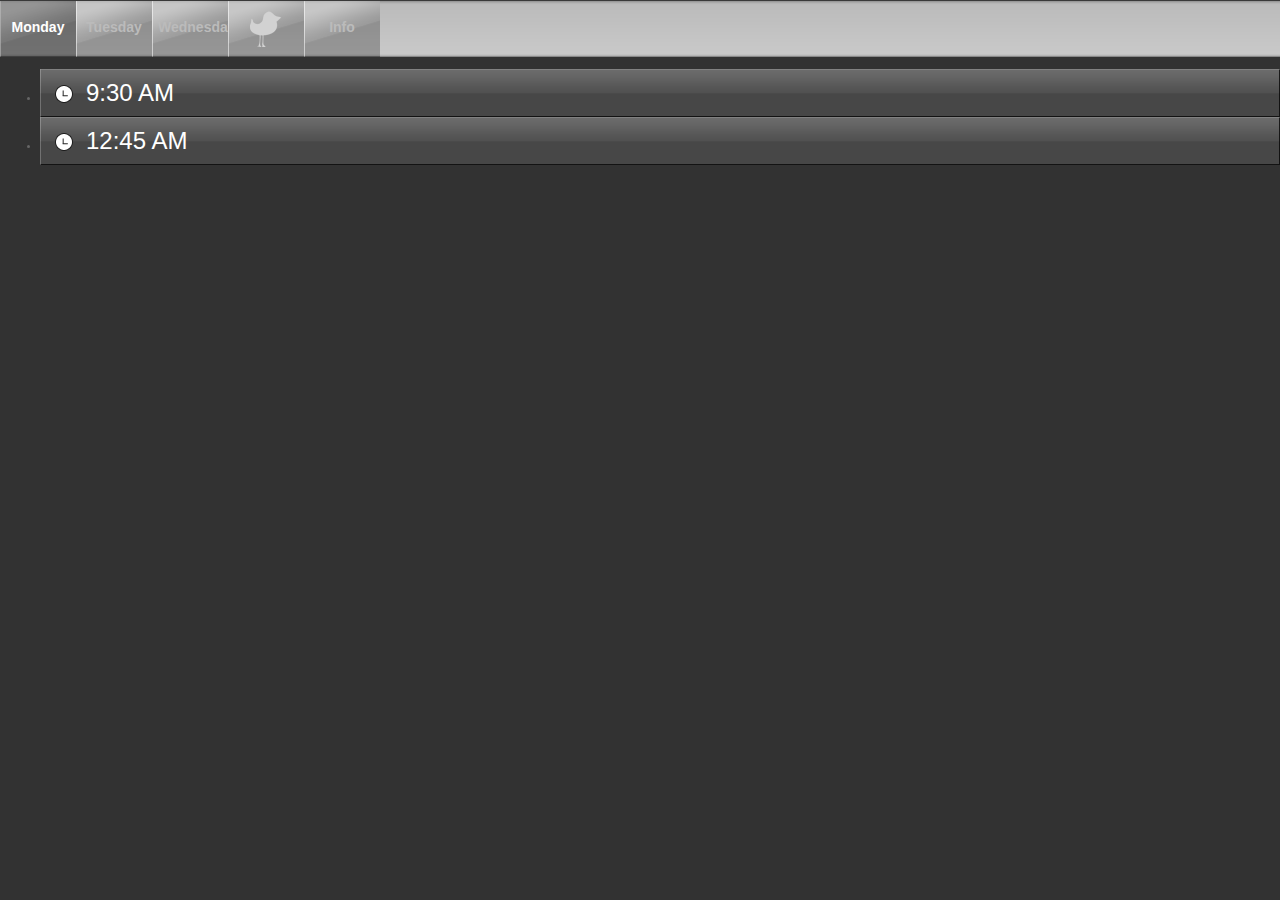
==== android/assets/index.html @ b4a246b0 "Import @Infil00p's OpenWeb app ported to YAPC" ====
<!DOCTYPE HTML PUBLIC "-//W3C//DTD HTML 4.01//EN"
  "http://www.w3.org/TR/html4/strict.dtd">
<html>
  <head>
    <meta name="viewport" content="width=320; user-scalable=no" />
    <meta http-equiv="Content-type" content="text/html; charset=utf-8">
    <title>YAPC::NA 10 Schedule</title>
	  <link rel="stylesheet" href="master.css" type="text/css" media="screen" title="no title" charset="utf-8">
	  <script type="text/javascript" charset="utf-8" src="phonegap.js"></script>
	  <script type="text/javascript" charset="utf-8" src="xui.js"></script>
	  <script type="text/javascript" charset="utf-8" src="app.js"></script>
  </head>
  <body>
  	<div id="tabbar">
  		<div class="montab tab selected">Monday</div>
  		<div class="tuestab tab">Tuesday</div>
  		<div class="wedstab tab">Wednesday</div>
  		<div class="twittertab tab"></div>
  		<div class="infotab tab">Info</div>
  	</div>
  	<div id="monday">  	
            <ul>
                <li>
                    <div id="date_thurs9am" class="datetime">9:30 AM</div>
                    <div id="talks_thurs9am" class="talks">
                        <ul>
                            <li class="item item1">
                                <div class="title title1">KEYNOTE - On the Pirate Party</div>
                                <div class="description">
                                    <div class="speaker">Speaker: Richard Falkvinge</div>
                                </div>  						
                            </li>
                        </ul>  				
                    </div>
                <li>
                    <div id="date_thurs1245" class="datetime">12:45 AM</div>
                    <div id="talks_thurs1245" class="talks">
                        <ul>
                            <li class="item item1">
                                <div class="title title1">Sinatra</div>
                                <div class="description">
                                <div class="speaker">Speaker: Blake Mizerany</div>
                                </div>  						
                            </li>
                            <li class="item item2">
                                <div class="title title2">Tor: Anonymous Communications for the Dept. of Defense and You</div>
                                <div class="description">
                                <div class="speaker">Speaker: Jacob Appelbaum</div>  						
                                </div>  						
                            </li>
                            <li class="item item3">
                                <div class="title title3">Open Source Business</div>
                                <div class="description">
                                <div class="speaker">Speaker: Liza Kindred</div>  					
                                </div>  						
                            </li>
                        </ul>  				
                    </div>
                </li>
            </ul>
  	</div>
  	<div id="tuesday">  	
  	</div>
  	<div id="wednesday">  	
  	</div>
  	<div id="twitter" style="display:none;">  	
            <div id="feedbar">
                <div class="content">Twitter search result for #yapc</div>
            </div>
            <div id="twitterfeed">
            </div>
	</div>
  	<div id="info" style="display:none;">
            <div id="feedbar">
                <div class="content">YAPC::NA 10 Schedule</div>
                <div class="content">Created by 
                    <a href="http://twitter.com/lukec">@lukec</a>
                </div>
                <div class="content">Special thanks to 
                    <a href="http://twitter.com/Infil00p">@infil00p</a>
                </div>
            </div>
            <div class="nitobi content">
                <p>Build using <a href="http://phonegap.com">PhoneGap</a> by Nitobi</p>
                <a href="http://www.nitobi.com">
                    <p>Built using Phonegap by Nitobi.</p>
                </a>
            </div> 	
	</div>
  </body>
</html>
---- android/assets/master.css ----
body {
	background: url(images/background.png);
	color:#666;
	font-family:Helvetica;
	font-size:72%;
	line-height:1.5em;
	margin:0;
	border-top:1px solid #393939;
}

a {
	color: #fff;
}

h3 {
	color: #999;
}

/*-------------------------------------------------------

Tabs

-------------------------------------------------------*/

#tabbar {
	height: 56px;
	background: url(images/tab_background.png) repeat-x;
}

#friday {
	display: none;
}

.tab {
	background: url(images/tab_disabled.png) no-repeat;
	float: left;
	width: 64px;
	height: 38px;
	padding: 18px 6px 0 6px;
	text-align: center;
	color: #bbb;
	font-weight: bold;
	font-size: 14px;
}

.tab.selected {
	background: url(images/tab.png) no-repeat;
	color: #fff;
}

.tab.twittertab {
	background: 
		url(images/tweet_icon_gray.png) no-repeat center center,
		url(images/tab_disabled.png) no-repeat;
}

.tab.twittertab.selected {
	background: 
		url(images/tweet_icon.png) no-repeat center center,
		url(images/tab.png) no-repeat;
}

/*-------------------------------------------------------

Feedbar / Header

-------------------------------------------------------*/

#feedbar {
	background: 
		url(images/header_left.png) no-repeat top left,
		url(images/header_right.png) no-repeat top right,
		url(images/header_tile.png) repeat-x;
	height: 37px;
	padding-top: 12px;
}
#feedbar .content{
	padding: 4px 12px 0 12px;
	color: #fff;
	text-align: center;
	font-size: 18px;
}
#info .nitobi.content {
	padding: 48px;
	text-align: center;
	color: #fff;
}

/*-------------------------------------------------------

List

-------------------------------------------------------*/
.datetime {
	font-size: 24px;
	line-height: 48px;  	    	
	color: #fff;
	height: 48px;
	padding-left: 46px;
	background:
		url(images/bar_left.png) no-repeat top left,
		url(images/bar_right.png) no-repeat top right,
		url(images/bar_tile.png) repeat-x;
}

.item {
	height: 34px;
	background: url(images/pattern_red.png) repeat-x top left;
	padding: 11px 8px;
}
.item2 {
	background-image: url(images/pattern_green.png);
}
.item3 {
	background-image: url(images/pattern_blue.png);
}

.title {
	font-size: 14px;
	font-weight: bold;
	height: 16px; 
	overflow:hidden;
	color: #fff;
}

.talks {
	display: none;
	height: 0%;
}


#thursday ul, #friday ul {
	margin: 0px;
	padding: 0px;
}

#thursday ul li, #friday ul li {
	list-style-type: none;
	list-style-position: inside;
	margin-left: 0px;
}

.description {
	color: #fff;
	font-size: 12px;
}

.tweet {
	color: #333;
	background: #aaa;
	border: #ccc solid 1px;
	border-bottom-color: #666;
	border-left-color: #bbb;
	border-right-color: #999;
	padding: 4px 8px;
}
.tweet .author {
	font-weight: bold;
}
.tweet a{
	color: #333;
	text-decoration: underline;
}
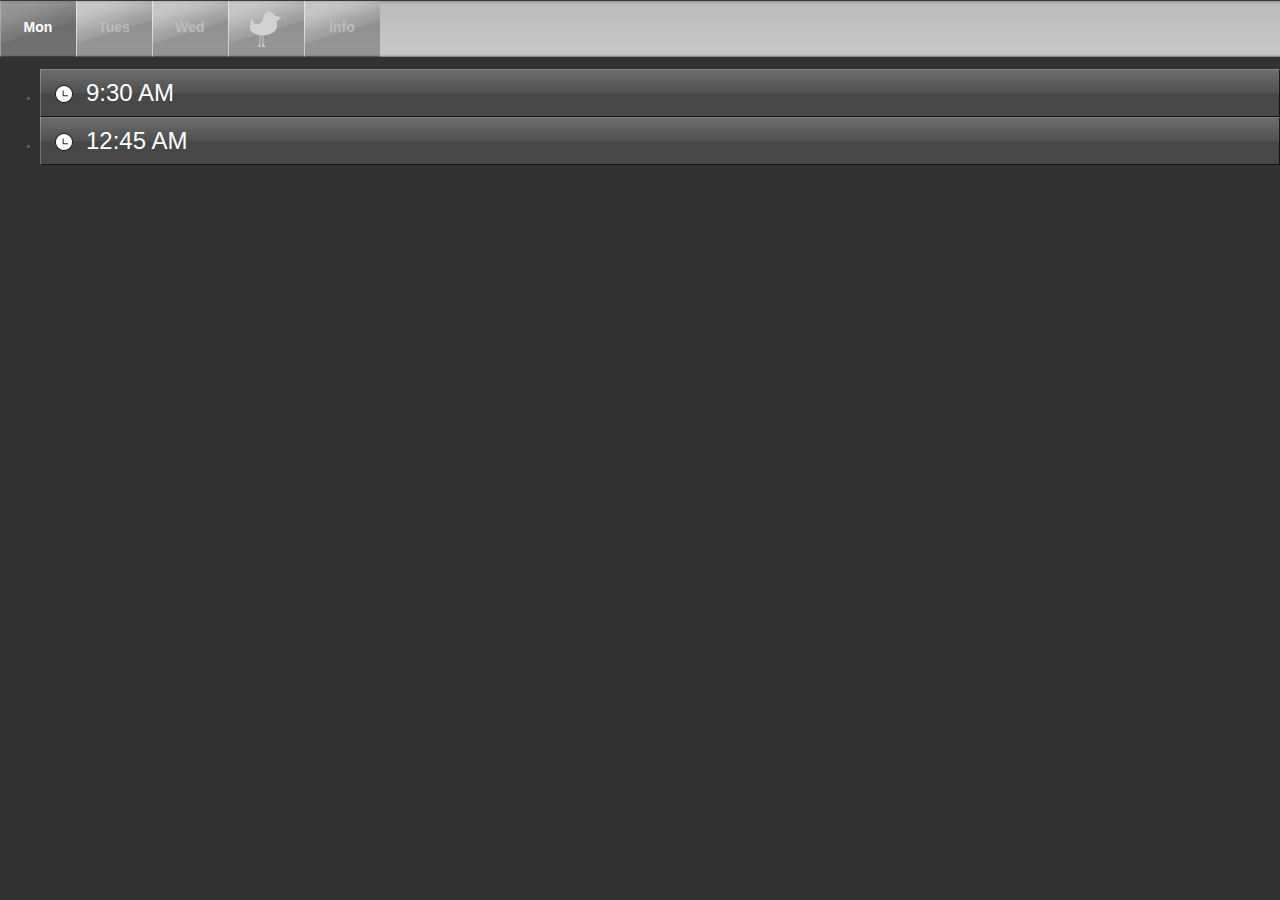
==== commit d0c0305a: "smaller names" ====
--- a/android/assets/index.html
+++ b/android/assets/index.html
@@ -12,9 +12,9 @@
   </head>
   <body>
   	<div id="tabbar">
-  		<div class="montab tab selected">Monday</div>
-  		<div class="tuestab tab">Tuesday</div>
-  		<div class="wedstab tab">Wednesday</div>
+  		<div class="montab tab selected">Mon</div>
+  		<div class="tuestab tab">Tues</div>
+  		<div class="wedstab tab">Wed</div>
   		<div class="twittertab tab"></div>
   		<div class="infotab tab">Info</div>
   	</div>
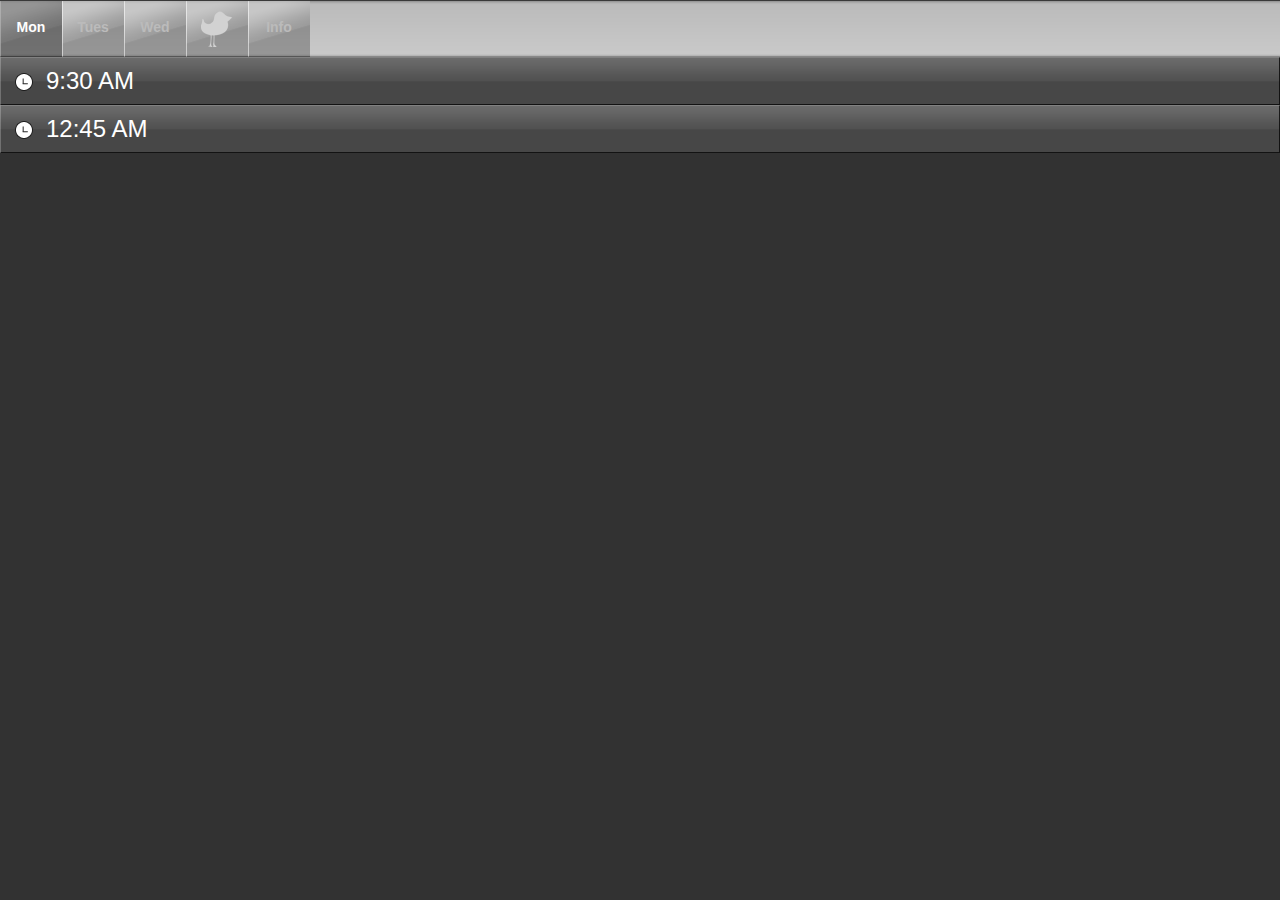
==== commit 5a1329a2: "add links and a better Info pages" ====
--- a/android/assets/index.html
+++ b/android/assets/index.html
@@ -65,26 +65,57 @@
   	</div>
   	<div id="twitter" style="display:none;">  	
             <div id="feedbar">
-                <div class="content">Twitter search result for #yapc</div>
+                <div class="title">Twitter search result for 'yapc'</div>
             </div>
             <div id="twitterfeed">
             </div>
 	</div>
   	<div id="info" style="display:none;">
             <div id="feedbar">
-                <div class="content">YAPC::NA 10 Schedule</div>
-                <div class="content">Created by 
-                    <a href="http://twitter.com/lukec">@lukec</a>
+                <div class="title">YAPC::NA 10 Schedule</div>
+            </div>
+            <div class="content">
+                <div class="conference_links">
+                    <table class="center">
+                        <tr>
+                            <td>
+                                <a href="http://yapc10.org/yn2009/wiki">YAPC10 Wiki</a><br />
+                            </td>
+                            <td>
+                                <a href="http://twitter.com/yapc10">@yapc10</a><br />
+                            </td>
+                        </tr>
+                        <tr>
+                            <td>
+                                <a href="http://tinyurl.com/nu3fbw">Campus Map</a><br />
+                            </td>
+                            <td>
+                                <a href="http://yapc10.org/yn2009/wiki?node=GettingAround">Getting Around</a><br />
+                            </td>
+                        </tr>
+                        <tr>
+                            <td>
+                                <a href="http://yapc10.org/yn2009/wiki?node=PlacesToEatAndDrink">Eat and Drink</a><br />
+                            </td>
+                            <td>
+                                <a href="http://yapc10.org/yn2009/wiki?node=SuggestedBOFs">BOFs</a><br />
+                            </td>
+                        </tr>
+                        <tr>
+                            <td>
+                                <a href="http://yapc10.org/yn2009/wiki?node=Events"></a>Events<br />
+                            </td>
+                            <td>
+                                <a href="http://yapc10.org/yn2009/wiki?node=Hackathon">Hackathons</a><br />
+                            </td>
+                        </tr>
+                    </table>
                 </div>
-                <div class="content">Special thanks to 
-                    <a href="http://twitter.com/Infil00p">@infil00p</a>
-                </div>
-            </div>
-            <div class="nitobi content">
-                <p>Build using <a href="http://phonegap.com">PhoneGap</a> by Nitobi</p>
-                <a href="http://www.nitobi.com">
-                    <p>Built using Phonegap by Nitobi.</p>
-                </a>
+                <p>
+                    Created by: <a href="http://twitter.com/lukec">@lukec</a><br />
+                    Special thanks to <a href="http://twitter.com/Infil00p">@infil00p</a> for the Open Web application!
+                    <p>Build using <a href="http://phonegap.com">PhoneGap</a> by Nitobi</p>
+                </p>
             </div> 	
 	</div>
   </body>
--- a/android/assets/master.css
+++ b/android/assets/master.css
@@ -1,19 +1,19 @@
 body {
-	background: url(images/background.png);
-	color:#666;
-	font-family:Helvetica;
-	font-size:72%;
-	line-height:1.5em;
-	margin:0;
-	border-top:1px solid #393939;
+    background: url(images/background.png);
+    color:#666;
+    font-family:Helvetica;
+    font-size:72%;
+    line-height:1.5em;
+    margin:0;
+    border-top:1px solid #393939;
 }
 
 a {
-	color: #fff;
+    color: #fff;
 }
 
 h3 {
-	color: #999;
+    color: #999;
 }
 
 /*-------------------------------------------------------
@@ -23,41 +23,45 @@
 -------------------------------------------------------*/
 
 #tabbar {
-	height: 56px;
-	background: url(images/tab_background.png) repeat-x;
+    height: 56px;
+    background: url(images/tab_background.png) repeat-x;
 }
 
-#friday {
-	display: none;
+#tuesday {
+    display: none;
+}
+
+#wedsday {
+    display: none;
 }
 
 .tab {
-	background: url(images/tab_disabled.png) no-repeat;
-	float: left;
-	width: 64px;
-	height: 38px;
-	padding: 18px 6px 0 6px;
-	text-align: center;
-	color: #bbb;
-	font-weight: bold;
-	font-size: 14px;
+    background: url(images/tab_disabled.png) no-repeat;
+    float: left;
+    width: 50px;
+    height: 38px;
+    padding: 18px 6px 0 6px;
+    text-align: center;
+    color: #bbb;
+    font-weight: bold;
+    font-size: 14px;
 }
 
 .tab.selected {
-	background: url(images/tab.png) no-repeat;
-	color: #fff;
+    background: url(images/tab.png) no-repeat;
+    color: #fff;
 }
 
 .tab.twittertab {
-	background: 
-		url(images/tweet_icon_gray.png) no-repeat center center,
-		url(images/tab_disabled.png) no-repeat;
+    background: 
+            url(images/tweet_icon_gray.png) no-repeat center center,
+            url(images/tab_disabled.png) no-repeat;
 }
 
 .tab.twittertab.selected {
-	background: 
-		url(images/tweet_icon.png) no-repeat center center,
-		url(images/tab.png) no-repeat;
+    background: 
+            url(images/tweet_icon.png) no-repeat center center,
+            url(images/tab.png) no-repeat;
 }
 
 /*-------------------------------------------------------
@@ -67,23 +71,37 @@
 -------------------------------------------------------*/
 
 #feedbar {
-	background: 
-		url(images/header_left.png) no-repeat top left,
-		url(images/header_right.png) no-repeat top right,
-		url(images/header_tile.png) repeat-x;
-	height: 37px;
-	padding-top: 12px;
+    background: 
+        url(images/header_left.png) no-repeat top left,
+        url(images/header_right.png) no-repeat top right,
+        url(images/header_tile.png) repeat-x;
+    height: 37px;
+    padding-top: 12px;
 }
-#feedbar .content{
-	padding: 4px 12px 0 12px;
-	color: #fff;
-	text-align: center;
-	font-size: 18px;
+#feedbar .title{
+    padding: 4px 12px 0 12px;
+    color: #fff;
+    text-align: center;
+    font-size: 18px;
 }
-#info .nitobi.content {
-	padding: 48px;
-	text-align: center;
-	color: #fff;
+#info .content {
+    padding: 36px;
+    text-align: center;
+    color: #fff;
+}
+
+#info .conference_links {
+    font-size: 16px;
+}
+
+#info table {
+    border: 0;
+    margin-left:auto;
+    margin-right:auto;
+}
+
+#info table td {
+    padding: 5px;
 }
 
 /*-------------------------------------------------------
@@ -92,72 +110,72 @@
 
 -------------------------------------------------------*/
 .datetime {
-	font-size: 24px;
-	line-height: 48px;  	    	
-	color: #fff;
-	height: 48px;
-	padding-left: 46px;
-	background:
-		url(images/bar_left.png) no-repeat top left,
-		url(images/bar_right.png) no-repeat top right,
-		url(images/bar_tile.png) repeat-x;
+    font-size: 24px;
+    line-height: 48px;  	    	
+    color: #fff;
+    height: 48px;
+    padding-left: 46px;
+    background:
+        url(images/bar_left.png) no-repeat top left,
+        url(images/bar_right.png) no-repeat top right,
+        url(images/bar_tile.png) repeat-x;
 }
 
 .item {
-	height: 34px;
-	background: url(images/pattern_red.png) repeat-x top left;
-	padding: 11px 8px;
+    height: 34px;
+    background: url(images/pattern_red.png) repeat-x top left;
+    padding: 11px 8px;
 }
 .item2 {
-	background-image: url(images/pattern_green.png);
+    background-image: url(images/pattern_green.png);
 }
 .item3 {
-	background-image: url(images/pattern_blue.png);
+    background-image: url(images/pattern_blue.png);
 }
 
 .title {
-	font-size: 14px;
-	font-weight: bold;
-	height: 16px; 
-	overflow:hidden;
-	color: #fff;
+    font-size: 14px;
+    font-weight: bold;
+    height: 16px; 
+    overflow:hidden;
+    color: #fff;
 }
 
 .talks {
-	display: none;
-	height: 0%;
+    display: none;
+    height: 0%;
 }
 
 
-#thursday ul, #friday ul {
-	margin: 0px;
-	padding: 0px;
+#monday ul, #tuesday ul, #wednesday ul {
+    margin: 0px;
+    padding: 0px;
 }
 
-#thursday ul li, #friday ul li {
-	list-style-type: none;
-	list-style-position: inside;
-	margin-left: 0px;
+#monday ul li, #tuesday ul li, #wednesday ul li {
+    list-style-type: none;
+    list-style-position: inside;
+    margin-left: 0px;
 }
 
 .description {
-	color: #fff;
-	font-size: 12px;
+    color: #fff;
+    font-size: 12px;
 }
 
 .tweet {
-	color: #333;
-	background: #aaa;
-	border: #ccc solid 1px;
-	border-bottom-color: #666;
-	border-left-color: #bbb;
-	border-right-color: #999;
-	padding: 4px 8px;
+    color: #333;
+    background: #aaa;
+    border: #ccc solid 1px;
+    border-bottom-color: #666;
+    border-left-color: #bbb;
+    border-right-color: #999;
+    padding: 4px 8px;
 }
 .tweet .author {
-	font-weight: bold;
+    font-weight: bold;
 }
 .tweet a{
-	color: #333;
-	text-decoration: underline;
-}+    color: #333;
+    text-decoration: underline;
+}
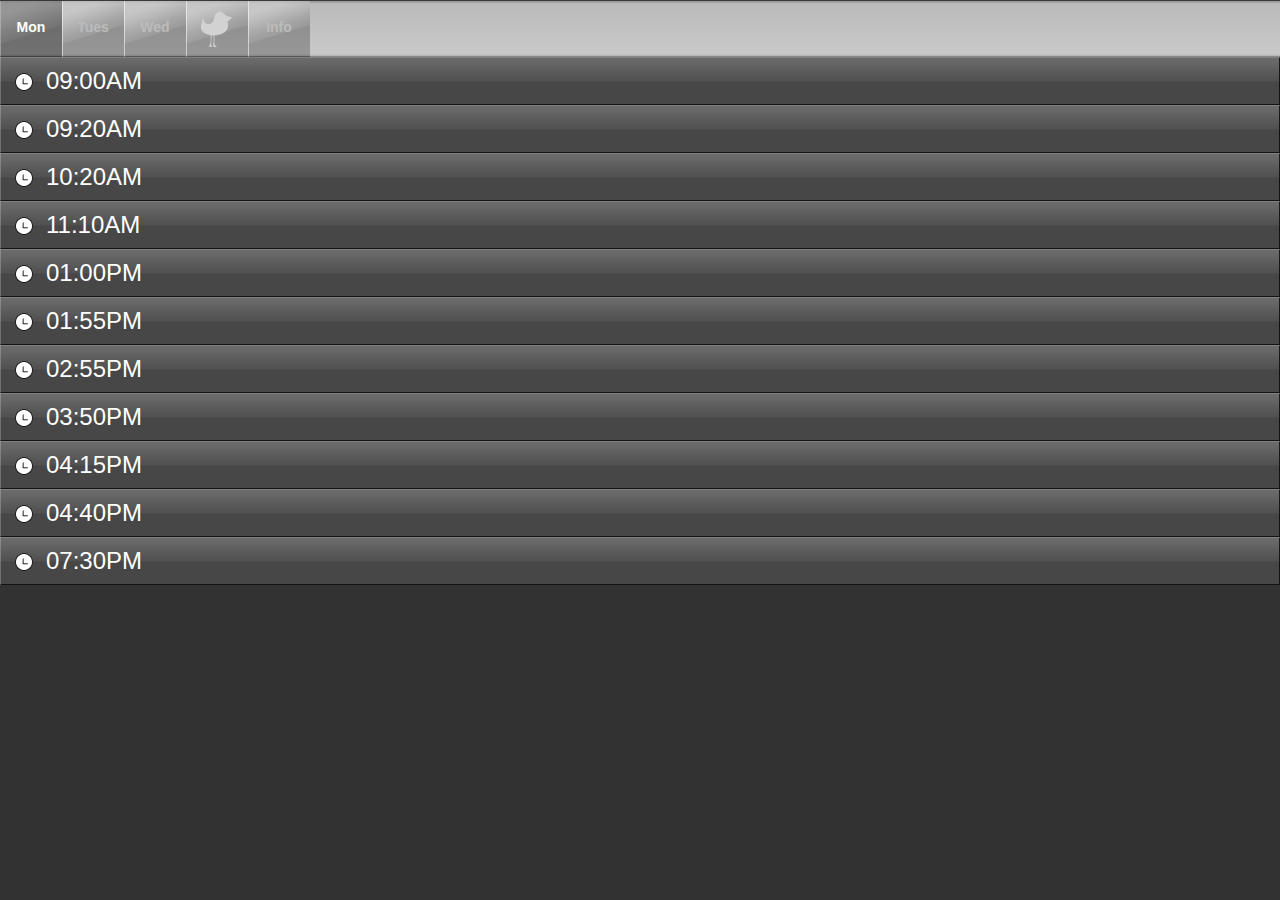
==== commit 6ed65774: "add the yapc schedule" ====
--- a/android/assets/index.html
+++ b/android/assets/index.html
@@ -17,52 +17,1122 @@
   		<div class="wedstab tab">Wed</div>
   		<div class="twittertab tab"></div>
   		<div class="infotab tab">Info</div>
-  	</div>
-  	<div id="monday">  	
+  	</div>        
+          <div id="monday">  	
             <ul>
-                <li>
-                    <div id="date_thurs9am" class="datetime">9:30 AM</div>
-                    <div id="talks_thurs9am" class="talks">
-                        <ul>
-                            <li class="item item1">
-                                <div class="title title1">KEYNOTE - On the Pirate Party</div>
-                                <div class="description">
-                                    <div class="speaker">Speaker: Richard Falkvinge</div>
-                                </div>  						
-                            </li>
-                        </ul>  				
-                    </div>
-                <li>
-                    <div id="date_thurs1245" class="datetime">12:45 AM</div>
-                    <div id="talks_thurs1245" class="talks">
-                        <ul>
-                            <li class="item item1">
-                                <div class="title title1">Sinatra</div>
-                                <div class="description">
-                                <div class="speaker">Speaker: Blake Mizerany</div>
-                                </div>  						
-                            </li>
-                            <li class="item item2">
-                                <div class="title title2">Tor: Anonymous Communications for the Dept. of Defense and You</div>
-                                <div class="description">
-                                <div class="speaker">Speaker: Jacob Appelbaum</div>  						
-                                </div>  						
-                            </li>
-                            <li class="item item3">
-                                <div class="title title3">Open Source Business</div>
-                                <div class="description">
-                                <div class="speaker">Speaker: Liza Kindred</div>  					
-                                </div>  						
-                            </li>
-                        </ul>  				
-                    </div>
-                </li>
+              
+                <li>
+                  <div id="date_monday0900AM" class="datetime">09:00AM</div>
+                  <div id="talks_monday0900AM" class="talks">
+                    <ul>              <li class="item item4">
+                <div class="title title4">
+                  <a href="http://yapc10.org/yn2009/talk/2102">Welcome to YAPC|10</a>
+                </div>
+                <div class="description">
+                  <div class="speaker">
+                    Speaker: <a href="http://yapc10.org/yn2009/user/284">Casey West (cwest)</a>
+                  </div>
+                  <a class="desc_link" href="#">Desc</a>
+                  <div class="desc_blob"></div>
+                </div>  						
+              </li>                    </ul>
+                  </div>
+                </li>
+              
+                <li>
+                  <div id="date_monday0920AM" class="datetime">09:20AM</div>
+                  <div id="talks_monday0920AM" class="talks">
+                    <ul>              <li class="item item4">
+                <div class="title title4">
+                  <a href="http://yapc10.org/yn2009/talk/1911">TPF Opening keynote</a>
+                </div>
+                <div class="description">
+                  <div class="speaker">
+                    Speaker: <a href="http://yapc10.org/yn2009/user/1446">Richard Dice</a>
+                  </div>
+                  <a class="desc_link" href="#">Desc</a>
+                  <div class="desc_blob"></div>
+                </div>  						
+              </li>                    </ul>
+                  </div>
+                </li>
+              
+                <li>
+                  <div id="date_monday1020AM" class="datetime">10:20AM</div>
+                  <div id="talks_monday1020AM" class="talks">
+                    <ul>              <li class="item item4">
+                <div class="title title4">
+                  <a href="http://yapc10.org/yn2009/talk/2101">Larry Wall Keynote</a>
+                </div>
+                <div class="description">
+                  <div class="speaker">
+                    Speaker: <a href="http://yapc10.org/yn2009/user/273">Larry Wall</a>
+                  </div>
+                  <a class="desc_link" href="#">Desc</a>
+                  <div class="desc_blob"></div>
+                </div>  						
+              </li>                    </ul>
+                  </div>
+                </li>
+              
+                <li>
+                  <div id="date_monday1110AM" class="datetime">11:10AM</div>
+                  <div id="talks_monday1110AM" class="talks">
+                    <ul>              <li class="item item4">
+                <div class="title title4">
+                  <a href="http://yapc10.org/yn2009/talk/2103">Parrot Foundation</a>
+                </div>
+                <div class="description">
+                  <div class="speaker">
+                    Speaker: <a href="http://yapc10.org/yn2009/user/2995">jerry gay (particle)</a>
+                  </div>
+                  <a class="desc_link" href="#">Desc</a>
+                  <div class="desc_blob"></div>
+                </div>  						
+              </li>                    </ul>
+                  </div>
+                </li>
+              
+                <li>
+                  <div id="date_monday0100PM" class="datetime">01:00PM</div>
+                  <div id="talks_monday0100PM" class="talks">
+                    <ul>              <li class="item item1">
+                <div class="title title1">
+                  <a href="http://yapc10.org/yn2009/talk/1959">Test automation for the risk adverse</a>
+                </div>
+                <div class="description">
+                  <div class="speaker">
+                    Speaker: <a href="http://yapc10.org/yn2009/user/5137">Scott McWhirter (konobi)</a>
+                  </div>
+                  <a class="desc_link" href="#">Desc</a>
+                  <div class="desc_blob"></div>
+                </div>  						
+              </li>              <li class="item item2">
+                <div class="title title2">
+                  <a href="http://yapc10.org/yn2009/talk/1985">CPAN - A big enough lever to install the world</a>
+                </div>
+                <div class="description">
+                  <div class="speaker">
+                    Speaker: <a href="http://yapc10.org/yn2009/user/1760">Hans Dieter Pearcey (confound)</a>
+                  </div>
+                  <a class="desc_link" href="#">Desc</a>
+                  <div class="desc_blob"></div>
+                </div>  						
+              </li>              <li class="item item3">
+                <div class="title title3">
+                  <a href="http://yapc10.org/yn2009/talk/1960">Trapped In A Room With Schwern</a>
+                </div>
+                <div class="description">
+                  <div class="speaker">
+                    Speaker: <a href="http://yapc10.org/yn2009/user/780">Michael Schwern (Schwern)</a>
+                  </div>
+                  <a class="desc_link" href="#">Desc</a>
+                  <div class="desc_blob"></div>
+                </div>  						
+              </li>              <li class="item item4">
+                <div class="title title4">
+                  <a href="http://yapc10.org/yn2009/talk/1965">Perl 6 today</a>
+                </div>
+                <div class="description">
+                  <div class="speaker">
+                    Speaker: <a href="http://yapc10.org/yn2009/user/1692">Patrick Michaud (Pm)</a>
+                  </div>
+                  <a class="desc_link" href="#">Desc</a>
+                  <div class="desc_blob"></div>
+                </div>  						
+              </li>                    </ul>
+                  </div>
+                </li>
+              
+                <li>
+                  <div id="date_monday0155PM" class="datetime">01:55PM</div>
+                  <div id="talks_monday0155PM" class="talks">
+                    <ul>              <li class="item item1">
+                <div class="title title1">
+                  <a href="http://yapc10.org/yn2009/talk/1945">A8N-ing - Agile Web Testing</a>
+                </div>
+                <div class="description">
+                  <div class="speaker">
+                    Speaker: <a href="http://yapc10.org/yn2009/user/1570">lukec</a>
+                  </div>
+                  <a class="desc_link" href="#">Desc</a>
+                  <div class="desc_blob"></div>
+                </div>  						
+              </li>              <li class="item item2">
+                <div class="title title2">
+                  <a href="http://yapc10.org/yn2009/talk/1942">Git is Easy</a>
+                </div>
+                <div class="description">
+                  <div class="speaker">
+                    Speaker: <a href="http://yapc10.org/yn2009/user/1634">Ricardo SIGNES (rjbs)</a>
+                  </div>
+                  <a class="desc_link" href="#">Desc</a>
+                  <div class="desc_blob"></div>
+                </div>  						
+              </li>              <li class="item item3">
+                <div class="title title3">
+                  <a href="http://yapc10.org/yn2009/talk/2000">You can do THAT without Perl?!?</a>
+                </div>
+                <div class="description">
+                  <div class="speaker">
+                    Speaker: <a href="http://yapc10.org/yn2009/user/2895">David Fetter</a>
+                  </div>
+                  <a class="desc_link" href="#">Desc</a>
+                  <div class="desc_blob"></div>
+                </div>  						
+              </li>              <li class="item item4">
+                <div class="title title4">
+                  <a href="http://yapc10.org/yn2009/talk/1966">Perl 6 regexes and grammars</a>
+                </div>
+                <div class="description">
+                  <div class="speaker">
+                    Speaker: <a href="http://yapc10.org/yn2009/user/1692">Patrick Michaud (Pm)</a>
+                  </div>
+                  <a class="desc_link" href="#">Desc</a>
+                  <div class="desc_blob"></div>
+                </div>  						
+              </li>                    </ul>
+                  </div>
+                </li>
+              
+                <li>
+                  <div id="date_monday0255PM" class="datetime">02:55PM</div>
+                  <div id="talks_monday0255PM" class="talks">
+                    <ul>              <li class="item item2">
+                <div class="title title2">
+                  <a href="http://yapc10.org/yn2009/talk/2099">Git: The Lean Mean Distributed Machine</a>
+                </div>
+                <div class="description">
+                  <div class="speaker">
+                    Speaker: <a href="http://yapc10.org/yn2009/user/5241">Chris Wanstrath</a>
+                  </div>
+                  <a class="desc_link" href="#">Desc</a>
+                  <div class="desc_blob"></div>
+                </div>  						
+              </li>              <li class="item item3">
+                <div class="title title3">
+                  <a href="http://yapc10.org/yn2009/talk/2017">Command-line Perl</a>
+                </div>
+                <div class="description">
+                  <div class="speaker">
+                    Speaker: <a href="http://yapc10.org/yn2009/user/1813">Bruce Gray (Util)</a>
+                  </div>
+                  <a class="desc_link" href="#">Desc</a>
+                  <div class="desc_blob"></div>
+                </div>  						
+              </li>              <li class="item item4">
+                <div class="title title4">
+                  <a href="http://yapc10.org/yn2009/talk/1964">Hacking Rakudo Perl 6</a>
+                </div>
+                <div class="description">
+                  <div class="speaker">
+                    Speaker: <a href="http://yapc10.org/yn2009/user/1692">Patrick Michaud (Pm)</a>
+                  </div>
+                  <a class="desc_link" href="#">Desc</a>
+                  <div class="desc_blob"></div>
+                </div>  						
+              </li>                    </ul>
+                  </div>
+                </li>
+              
+                <li>
+                  <div id="date_monday0350PM" class="datetime">03:50PM</div>
+                  <div id="talks_monday0350PM" class="talks">
+                    <ul>              <li class="item item1">
+                <div class="title title1">
+                  <a href="http://yapc10.org/yn2009/talk/1992">Test::Regexp</a>
+                </div>
+                <div class="description">
+                  <div class="speaker">
+                    Speaker: <a href="http://yapc10.org/yn2009/user/289">Abigail</a>
+                  </div>
+                  <a class="desc_link" href="#">Desc</a>
+                  <div class="desc_blob"></div>
+                </div>  						
+              </li>              <li class="item item2">
+                <div class="title title2">
+                  <a href="http://yapc10.org/yn2009/talk/2001">Moving CPAN module projects to github.com</a>
+                </div>
+                <div class="description">
+                  <div class="speaker">
+                    Speaker: <a href="http://yapc10.org/yn2009/user/1685">Mike Schilli</a>
+                  </div>
+                  <a class="desc_link" href="#">Desc</a>
+                  <div class="desc_blob"></div>
+                </div>  						
+              </li>              <li class="item item3">
+                <div class="title title3">
+                  <a href="http://yapc10.org/yn2009/talk/1970">Using KiokuDB</a>
+                </div>
+                <div class="description">
+                  <div class="speaker">
+                    Speaker: <a href="http://yapc10.org/yn2009/user/1681">Jonathan Rockway (jrockway)</a>
+                  </div>
+                  <a class="desc_link" href="#">Desc</a>
+                  <div class="desc_blob"></div>
+                </div>  						
+              </li>              <li class="item item4">
+                <div class="title title4">
+                  <a href="http://yapc10.org/yn2009/talk/1962">Using and Contributing to mod_perl6 (A)</a>
+                </div>
+                <div class="description">
+                  <div class="speaker">
+                    Speaker: <a href="http://yapc10.org/yn2009/user/2386">Jeff Horwitz</a>
+                  </div>
+                  <a class="desc_link" href="#">Desc</a>
+                  <div class="desc_blob"></div>
+                </div>  						
+              </li>                    </ul>
+                  </div>
+                </li>
+              
+                <li>
+                  <div id="date_monday0415PM" class="datetime">04:15PM</div>
+                  <div id="talks_monday0415PM" class="talks">
+                    <ul>              <li class="item item1">
+                <div class="title title1">
+                  <a href="http://yapc10.org/yn2009/talk/2004">TAP in depth</a>
+                </div>
+                <div class="description">
+                  <div class="speaker">
+                    Speaker: <a href="http://yapc10.org/yn2009/user/1655">Michael Peters (mpeters)</a>
+                  </div>
+                  <a class="desc_link" href="#">Desc</a>
+                  <div class="desc_blob"></div>
+                </div>  						
+              </li>              <li class="item item2">
+                <div class="title title2">
+                  <a href="http://yapc10.org/yn2009/talk/1918">The Statistics of CPAN</a>
+                </div>
+                <div class="description">
+                  <div class="speaker">
+                    Speaker: <a href="http://yapc10.org/yn2009/user/230">Barbie</a>
+                  </div>
+                  <a class="desc_link" href="#">Desc</a>
+                  <div class="desc_blob"></div>
+                </div>  						
+              </li>              <li class="item item3">
+                <div class="title title3">
+                  <a href="http://yapc10.org/yn2009/talk/1993">SQLite Functions, Aggregators and Collators</a>
+                </div>
+                <div class="description">
+                  <div class="speaker">
+                    Speaker: <a href="http://yapc10.org/yn2009/user/1691">Walt Mankowski (waltman)</a>
+                  </div>
+                  <a class="desc_link" href="#">Desc</a>
+                  <div class="desc_blob"></div>
+                </div>  						
+              </li>              <li class="item item4">
+                <div class="title title4">
+                  <a href="http://yapc10.org/yn2009/talk/2105">Using and Contributing to mod_perl6 (B)</a>
+                </div>
+                <div class="description">
+                  <div class="speaker">
+                    Speaker: <a href="http://yapc10.org/yn2009/user/2386">Jeff Horwitz</a>
+                  </div>
+                  <a class="desc_link" href="#">Desc</a>
+                  <div class="desc_blob"></div>
+                </div>  						
+              </li>                    </ul>
+                  </div>
+                </li>
+              
+                <li>
+                  <div id="date_monday0440PM" class="datetime">04:40PM</div>
+                  <div id="talks_monday0440PM" class="talks">
+                    <ul>              <li class="item item1">
+                <div class="title title1">
+                  <a href="http://yapc10.org/yn2009/talk/1971">Getting the most out of TAP</a>
+                </div>
+                <div class="description">
+                  <div class="speaker">
+                    Speaker: <a href="http://yapc10.org/yn2009/user/1613">Nathan Gray (kolibrie)</a>
+                  </div>
+                  <a class="desc_link" href="#">Desc</a>
+                  <div class="desc_blob"></div>
+                </div>  						
+              </li>              <li class="item item2">
+                <div class="title title2">
+                  <a href="http://yapc10.org/yn2009/talk/1986">Dist::Zilla - Automating quality since 2008</a>
+                </div>
+                <div class="description">
+                  <div class="speaker">
+                    Speaker: <a href="http://yapc10.org/yn2009/user/1760">Hans Dieter Pearcey (confound)</a>
+                  </div>
+                  <a class="desc_link" href="#">Desc</a>
+                  <div class="desc_blob"></div>
+                </div>  						
+              </li>              <li class="item item3">
+                <div class="title title3">
+                  <a href="http://yapc10.org/yn2009/talk/1991">Class::ReluctantORM - An ORM Your DBA can Live With</a>
+                </div>
+                <div class="description">
+                  <div class="speaker">
+                    Speaker: <a href="http://yapc10.org/yn2009/user/5222">Clinton Wolfe</a>
+                  </div>
+                  <a class="desc_link" href="#">Desc</a>
+                  <div class="desc_blob"></div>
+                </div>  						
+              </li>              <li class="item item4">
+                <div class="title title4">
+                  <a href="http://yapc10.org/yn2009/talk/1967">Intro To Moose</a>
+                </div>
+                <div class="description">
+                  <div class="speaker">
+                    Speaker: <a href="http://yapc10.org/yn2009/user/5208">Devin Austin</a>
+                  </div>
+                  <a class="desc_link" href="#">Desc</a>
+                  <div class="desc_blob"></div>
+                </div>  						
+              </li>                    </ul>
+                  </div>
+                </li>
+              
+                <li>
+                  <div id="date_monday0730PM" class="datetime">07:30PM</div>
+                  <div id="talks_monday0730PM" class="talks">
+                    <ul>                    </ul>
+                  </div>
+                </li>
+              
             </ul>
-  	</div>
-  	<div id="tuesday">  	
-  	</div>
-  	<div id="wednesday">  	
-  	</div>
+  	  </div>
+        
+          <div id="tuesday">  	
+            <ul>
+              
+                <li>
+                  <div id="date_tuesday0800AM" class="datetime">08:00AM</div>
+                  <div id="talks_tuesday0800AM" class="talks">
+                    <ul>              <li class="item item1">
+                <div class="title title1">
+                  <a href="http://yapc10.org/yn2009/talk/1880">Extending Moose for Applications</a>
+                </div>
+                <div class="description">
+                  <div class="speaker">
+                    Speaker: <a href="http://yapc10.org/yn2009/user/2245">Shawn Moore (Sartak)</a>
+                  </div>
+                  <a class="desc_link" href="#">Desc</a>
+                  <div class="desc_blob"></div>
+                </div>  						
+              </li>              <li class="item item2">
+                <div class="title title2">
+                  <a href="http://yapc10.org/yn2009/talk/1975">Dependency management and deployment strategies for perl5</a>
+                </div>
+                <div class="description">
+                  <div class="speaker">
+                    Speaker: <a href="http://yapc10.org/yn2009/user/1846">Matt Trout</a>
+                  </div>
+                  <a class="desc_link" href="#">Desc</a>
+                  <div class="desc_blob"></div>
+                </div>  						
+              </li>              <li class="item item3">
+                <div class="title title3">
+                  <a href="http://yapc10.org/yn2009/talk/2016">CLI apps don't have to suck</a>
+                </div>
+                <div class="description">
+                  <div class="speaker">
+                    Speaker: <a href="http://yapc10.org/yn2009/user/2795">Christopher Nehren (apeiron)</a>
+                  </div>
+                  <a class="desc_link" href="#">Desc</a>
+                  <div class="desc_blob"></div>
+                </div>  						
+              </li>                    </ul>
+                  </div>
+                </li>
+              
+                <li>
+                  <div id="date_tuesday0855AM" class="datetime">08:55AM</div>
+                  <div id="talks_tuesday0855AM" class="talks">
+                    <ul>              <li class="item item1">
+                <div class="title title1">
+                  <a href="http://yapc10.org/yn2009/talk/1983">Take Advantage of Modern Perl</a>
+                </div>
+                <div class="description">
+                  <div class="speaker">
+                    Speaker: <a href="http://yapc10.org/yn2009/user/1959">chromatic</a>
+                  </div>
+                  <a class="desc_link" href="#">Desc</a>
+                  <div class="desc_blob"></div>
+                </div>  						
+              </li>              <li class="item item2">
+                <div class="title title2">
+                  <a href="http://yapc10.org/yn2009/talk/1958">Choosing a Web Architecture for Perl</a>
+                </div>
+                <div class="description">
+                  <div class="speaker">
+                    Speaker: <a href="http://yapc10.org/yn2009/user/1636">Perrin Harkins (perrin)</a>
+                  </div>
+                  <a class="desc_link" href="#">Desc</a>
+                  <div class="desc_blob"></div>
+                </div>  						
+              </li>              <li class="item item3">
+                <div class="title title3">
+                  <a href="http://yapc10.org/yn2009/talk/1914">KiokuDB - A Real World Introduction</a>
+                </div>
+                <div class="description">
+                  <div class="speaker">
+                    Speaker: <a href="http://yapc10.org/yn2009/user/1797">Stevan Little</a>
+                  </div>
+                  <a class="desc_link" href="#">Desc</a>
+                  <div class="desc_blob"></div>
+                </div>  						
+              </li>                    </ul>
+                  </div>
+                </li>
+              
+                <li>
+                  <div id="date_tuesday0955AM" class="datetime">09:55AM</div>
+                  <div id="talks_tuesday0955AM" class="talks">
+                    <ul>              <li class="item item1">
+                <div class="title title1">
+                  <a href="http://yapc10.org/yn2009/talk/1941">To Moose or Not To Moose</a>
+                </div>
+                <div class="description">
+                  <div class="speaker">
+                    Speaker: <a href="http://yapc10.org/yn2009/user/1797">Stevan Little</a>
+                  </div>
+                  <a class="desc_link" href="#">Desc</a>
+                  <div class="desc_blob"></div>
+                </div>  						
+              </li>              <li class="item item2">
+                <div class="title title2">
+                  <a href="http://yapc10.org/yn2009/talk/1943">I <3 Email</a>
+                </div>
+                <div class="description">
+                  <div class="speaker">
+                    Speaker: <a href="http://yapc10.org/yn2009/user/1634">Ricardo SIGNES (rjbs)</a>
+                  </div>
+                  <a class="desc_link" href="#">Desc</a>
+                  <div class="desc_blob"></div>
+                </div>  						
+              </li>              <li class="item item3">
+                <div class="title title3">
+                  <a href="http://yapc10.org/yn2009/talk/1871">Things you can do to stop being a n00b</a>
+                </div>
+                <div class="description">
+                  <div class="speaker">
+                    Speaker: <a href="http://yapc10.org/yn2009/user/1817">Leonard Miller (olegm)</a>
+                  </div>
+                  <a class="desc_link" href="#">Desc</a>
+                  <div class="desc_blob"></div>
+                </div>  						
+              </li>                    </ul>
+                  </div>
+                </li>
+              
+                <li>
+                  <div id="date_tuesday1020AM" class="datetime">10:20AM</div>
+                  <div id="talks_tuesday1020AM" class="talks">
+                    <ul>              <li class="item item1">
+                <div class="title title1">
+                  <a href="http://yapc10.org/yn2009/talk/1984">Code Reuse with Moose</a>
+                </div>
+                <div class="description">
+                  <div class="speaker">
+                    Speaker: <a href="http://yapc10.org/yn2009/user/1760">Hans Dieter Pearcey (confound)</a>
+                  </div>
+                  <a class="desc_link" href="#">Desc</a>
+                  <div class="desc_blob"></div>
+                </div>  						
+              </li>              <li class="item item2">
+                <div class="title title2">
+                  <a href="http://yapc10.org/yn2009/talk/1935">Business Process Management with Workflow.pm</a>
+                </div>
+                <div class="description">
+                  <div class="speaker">
+                    Speaker: <a href="http://yapc10.org/yn2009/user/1617">Jim Brandt</a>
+                  </div>
+                  <a class="desc_link" href="#">Desc</a>
+                  <div class="desc_blob"></div>
+                </div>  						
+              </li>              <li class="item item3">
+                <div class="title title3">
+                  <a href="http://yapc10.org/yn2009/talk/1846">Fey, Another Freakin' ORM</a>
+                </div>
+                <div class="description">
+                  <div class="speaker">
+                    Speaker: <a href="http://yapc10.org/yn2009/user/1679">Dave Rolsky (autarch)</a>
+                  </div>
+                  <a class="desc_link" href="#">Desc</a>
+                  <div class="desc_blob"></div>
+                </div>  						
+              </li>                    </ul>
+                  </div>
+                </li>
+              
+                <li>
+                  <div id="date_tuesday1115AM" class="datetime">11:15AM</div>
+                  <div id="talks_tuesday1115AM" class="talks">
+                    <ul>              <li class="item item2">
+                <div class="title title2">
+                  <a href="http://yapc10.org/yn2009/talk/1999">Driving a USB Rocket Launcher from Perl in User Space</a>
+                </div>
+                <div class="description">
+                  <div class="speaker">
+                    Speaker: <a href="http://yapc10.org/yn2009/user/1685">Mike Schilli</a>
+                  </div>
+                  <a class="desc_link" href="#">Desc</a>
+                  <div class="desc_blob"></div>
+                </div>  						
+              </li>              <li class="item item3">
+                <div class="title title3">
+                  <a href="http://yapc10.org/yn2009/talk/1932">XML::Toolkit: Tools to Ease the Pain</a>
+                </div>
+                <div class="description">
+                  <div class="speaker">
+                    Speaker: <a href="http://yapc10.org/yn2009/user/983">Chris Prather (perigrin)</a>
+                  </div>
+                  <a class="desc_link" href="#">Desc</a>
+                  <div class="desc_blob"></div>
+                </div>  						
+              </li>                    </ul>
+                  </div>
+                </li>
+              
+                <li>
+                  <div id="date_tuesday0100PM" class="datetime">01:00PM</div>
+                  <div id="talks_tuesday0100PM" class="talks">
+                    <ul>              <li class="item item1">
+                <div class="title title1">
+                  <a href="http://yapc10.org/yn2009/talk/1956">What Haskell did to my brain</a>
+                </div>
+                <div class="description">
+                  <div class="speaker">
+                    Speaker: <a href="http://yapc10.org/yn2009/user/1798">Yuval Kogman (nothingmuch)</a>
+                  </div>
+                  <a class="desc_link" href="#">Desc</a>
+                  <div class="desc_blob"></div>
+                </div>  						
+              </li>              <li class="item item2">
+                <div class="title title2">
+                  <a href="http://yapc10.org/yn2009/talk/1972">Web Applications in 2009</a>
+                </div>
+                <div class="description">
+                  <div class="speaker">
+                    Speaker: <a href="http://yapc10.org/yn2009/user/1681">Jonathan Rockway (jrockway)</a>
+                  </div>
+                  <a class="desc_link" href="#">Desc</a>
+                  <div class="desc_blob"></div>
+                </div>  						
+              </li>              <li class="item item3">
+                <div class="title title3">
+                  <a href="http://yapc10.org/yn2009/talk/1926">Protocol abstraction through stackable POE::Filters</a>
+                </div>
+                <div class="description">
+                  <div class="speaker">
+                    Speaker: <a href="http://yapc10.org/yn2009/user/1719">Nicholas Perez (nperez)</a>
+                  </div>
+                  <a class="desc_link" href="#">Desc</a>
+                  <div class="desc_blob"></div>
+                </div>  						
+              </li>                    </ul>
+                  </div>
+                </li>
+              
+                <li>
+                  <div id="date_tuesday0155PM" class="datetime">01:55PM</div>
+                  <div id="talks_tuesday0155PM" class="talks">
+                    <ul>              <li class="item item1">
+                <div class="title title1">
+                  <a href="http://yapc10.org/yn2009/talk/1978">Catching a ::Std - Standardisation and best practices in the perl community</a>
+                </div>
+                <div class="description">
+                  <div class="speaker">
+                    Speaker: <a href="http://yapc10.org/yn2009/user/1846">Matt Trout</a>
+                  </div>
+                  <a class="desc_link" href="#">Desc</a>
+                  <div class="desc_blob"></div>
+                </div>  						
+              </li>              <li class="item item2">
+                <div class="title title2">
+                  <a href="http://yapc10.org/yn2009/talk/2043">Distributed bug tracking with SD</a>
+                </div>
+                <div class="description">
+                  <div class="speaker">
+                    Speaker: <a href="http://yapc10.org/yn2009/user/540">Jesse Vincent</a>
+                  </div>
+                  <a class="desc_link" href="#">Desc</a>
+                  <div class="desc_blob"></div>
+                </div>  						
+              </li>              <li class="item item3">
+                <div class="title title3">
+                  <a href="http://yapc10.org/yn2009/talk/2005">Continuous Integration Testing in Perl</a>
+                </div>
+                <div class="description">
+                  <div class="speaker">
+                    Speaker: <a href="http://yapc10.org/yn2009/user/1655">Michael Peters (mpeters)</a>
+                  </div>
+                  <a class="desc_link" href="#">Desc</a>
+                  <div class="desc_blob"></div>
+                </div>  						
+              </li>                    </ul>
+                  </div>
+                </li>
+              
+                <li>
+                  <div id="date_tuesday0255PM" class="datetime">02:55PM</div>
+                  <div id="talks_tuesday0255PM" class="talks">
+                    <ul>              <li class="item item1">
+                <div class="title title1">
+                  <a href="http://yapc10.org/yn2009/talk/1931">The EPO Extended Core</a>
+                </div>
+                <div class="description">
+                  <div class="speaker">
+                    Speaker: <a href="http://yapc10.org/yn2009/user/983">Chris Prather (perigrin)</a>
+                  </div>
+                  <a class="desc_link" href="#">Desc</a>
+                  <div class="desc_blob"></div>
+                </div>  						
+              </li>              <li class="item item3">
+                <div class="title title3">
+                  <a href="http://yapc10.org/yn2009/talk/1840">Linked Lists in Perl: How, and why bother.</a>
+                </div>
+                <div class="description">
+                  <div class="speaker">
+                    Speaker: <a href="http://yapc10.org/yn2009/user/1505">Steven Lembark</a>
+                  </div>
+                  <a class="desc_link" href="#">Desc</a>
+                  <div class="desc_blob"></div>
+                </div>  						
+              </li>                    </ul>
+                  </div>
+                </li>
+              
+                <li>
+                  <div id="date_tuesday0320PM" class="datetime">03:20PM</div>
+                  <div id="talks_tuesday0320PM" class="talks">
+                    <ul>              <li class="item item1">
+                <div class="title title1">
+                  <a href="http://yapc10.org/yn2009/talk/2019">Perl in the Time of Social Networks</a>
+                </div>
+                <div class="description">
+                  <div class="speaker">
+                    Speaker: <a href="http://yapc10.org/yn2009/user/1688">David Moreno (damog)</a>
+                  </div>
+                  <a class="desc_link" href="#">Desc</a>
+                  <div class="desc_blob"></div>
+                </div>  						
+              </li>              <li class="item item3">
+                <div class="title title3">
+                  <a href="http://yapc10.org/yn2009/talk/2060">Catalyst, DBIC, and TT for world domination</a>
+                </div>
+                <div class="description">
+                  <div class="speaker">
+                    Speaker: <a href="http://yapc10.org/yn2009/user/1699">Todd Rinaldo (toddr)</a>
+                  </div>
+                  <a class="desc_link" href="#">Desc</a>
+                  <div class="desc_blob"></div>
+                </div>  						
+              </li>                    </ul>
+                  </div>
+                </li>
+              
+                <li>
+                  <div id="date_tuesday0415PM" class="datetime">04:15PM</div>
+                  <div id="talks_tuesday0415PM" class="talks">
+                    <ul>              <li class="item item1">
+                <div class="title title1">
+                  <a href="http://yapc10.org/yn2009/talk/1996">Warming up to Modular Testing with Test::Class</a>
+                </div>
+                <div class="description">
+                  <div class="speaker">
+                    Speaker: <a href="http://yapc10.org/yn2009/user/1811">brad oaks (bradoaks)</a>
+                  </div>
+                  <a class="desc_link" href="#">Desc</a>
+                  <div class="desc_blob"></div>
+                </div>  						
+              </li>              <li class="item item2">
+                <div class="title title2">
+                  <a href="http://yapc10.org/yn2009/talk/1974">Perl in Vegas</a>
+                </div>
+                <div class="description">
+                  <div class="speaker">
+                    Speaker: <a href="http://yapc10.org/yn2009/user/1960">Scott Walters (scrottie)</a>
+                  </div>
+                  <a class="desc_link" href="#">Desc</a>
+                  <div class="desc_blob"></div>
+                </div>  						
+              </li>              <li class="item item3">
+                <div class="title title3">
+                  <a href="http://yapc10.org/yn2009/talk/1969">CHI: Unified caching for Perl</a>
+                </div>
+                <div class="description">
+                  <div class="speaker">
+                    Speaker: <a href="http://yapc10.org/yn2009/user/2783">Jonathan Swartz</a>
+                  </div>
+                  <a class="desc_link" href="#">Desc</a>
+                  <div class="desc_blob"></div>
+                </div>  						
+              </li>                    </ul>
+                  </div>
+                </li>
+              
+                <li>
+                  <div id="date_tuesday0440PM" class="datetime">04:40PM</div>
+                  <div id="talks_tuesday0440PM" class="talks">
+                    <ul>              <li class="item item1">
+                <div class="title title1">
+                  <a href="http://yapc10.org/yn2009/talk/2002">MojoMojo - the Elegant Wiki, Catalyst-powered</a>
+                </div>
+                <div class="description">
+                  <div class="speaker">
+                    Speaker: <a href="http://yapc10.org/yn2009/user/5223">Dan Dascalescu</a>
+                  </div>
+                  <a class="desc_link" href="#">Desc</a>
+                  <div class="desc_blob"></div>
+                </div>  						
+              </li>              <li class="item item3">
+                <div class="title title3">
+                  <a href="http://yapc10.org/yn2009/talk/2095">Movable Type Open Source (MTOS): The Perl Publishing System The Community Forgot</a>
+                </div>
+                <div class="description">
+                  <div class="speaker">
+                    Speaker: <a href="http://yapc10.org/yn2009/user/2797">Timothy Appnel (tima)</a>
+                  </div>
+                  <a class="desc_link" href="#">Desc</a>
+                  <div class="desc_blob"></div>
+                </div>  						
+              </li>                    </ul>
+                  </div>
+                </li>
+              
+            </ul>
+  	  </div>
+        
+          <div id="wednesday">  	
+            <ul>
+              
+                <li>
+                  <div id="date_wednesday0800AM" class="datetime">08:00AM</div>
+                  <div id="talks_wednesday0800AM" class="talks">
+                    <ul>              <li class="item item1">
+                <div class="title title1">
+                  <a href="http://yapc10.org/yn2009/talk/1988"></a>
+                </div>
+                <div class="description">
+                  <div class="speaker">
+                    Speaker: <a href="http://yapc10.org/yn2009/user/1707">Morris Siegel (Morrie)</a>
+                  </div>
+                  <a class="desc_link" href="#">Desc</a>
+                  <div class="desc_blob"></div>
+                </div>  						
+              </li>              <li class="item item2">
+                <div class="title title2">
+                  <a href="http://yapc10.org/yn2009/talk/1841"></a>
+                </div>
+                <div class="description">
+                  <div class="speaker">
+                    Speaker: <a href="http://yapc10.org/yn2009/user/1505">Steven Lembark</a>
+                  </div>
+                  <a class="desc_link" href="#">Desc</a>
+                  <div class="desc_blob"></div>
+                </div>  						
+              </li>              <li class="item item4">
+                <div class="title title4">
+                  <a href="http://yapc10.org/yn2009/talk/1908"></a>
+                </div>
+                <div class="description">
+                  <div class="speaker">
+                    Speaker: <a href="http://yapc10.org/yn2009/user/1733">Paul Grassie</a>
+                  </div>
+                  <a class="desc_link" href="#">Desc</a>
+                  <div class="desc_blob"></div>
+                </div>  						
+              </li>                    </ul>
+                  </div>
+                </li>
+              
+                <li>
+                  <div id="date_wednesday0855AM" class="datetime">08:55AM</div>
+                  <div id="talks_wednesday0855AM" class="talks">
+                    <ul>              <li class="item item1">
+                <div class="title title1">
+                  <a href="http://yapc10.org/yn2009/talk/1990"></a>
+                </div>
+                <div class="description">
+                  <div class="speaker">
+                    Speaker: <a href="http://yapc10.org/yn2009/user/1691">Walt Mankowski (waltman)</a>
+                  </div>
+                  <a class="desc_link" href="#">Desc</a>
+                  <div class="desc_blob"></div>
+                </div>  						
+              </li>              <li class="item item2">
+                <div class="title title2">
+                  <a href="http://yapc10.org/yn2009/talk/1973"></a>
+                </div>
+                <div class="description">
+                  <div class="speaker">
+                    Speaker: <a href="http://yapc10.org/yn2009/user/1468">Josh ben Jore (jjore@world / diotalevi@perlmonks)</a>
+                  </div>
+                  <a class="desc_link" href="#">Desc</a>
+                  <div class="desc_blob"></div>
+                </div>  						
+              </li>              <li class="item item3">
+                <div class="title title3">
+                  <a href="http://yapc10.org/yn2009/talk/1994"></a>
+                </div>
+                <div class="description">
+                  <div class="speaker">
+                    Speaker: <a href="http://yapc10.org/yn2009/user/289">Abigail</a>
+                  </div>
+                  <a class="desc_link" href="#">Desc</a>
+                  <div class="desc_blob"></div>
+                </div>  						
+              </li>              <li class="item item4">
+                <div class="title title4">
+                  <a href="http://yapc10.org/yn2009/talk/1948"></a>
+                </div>
+                <div class="description">
+                  <div class="speaker">
+                    Speaker: <a href="http://yapc10.org/yn2009/user/2931">Ingy döt Net</a>
+                  </div>
+                  <a class="desc_link" href="#">Desc</a>
+                  <div class="desc_blob"></div>
+                </div>  						
+              </li>                    </ul>
+                  </div>
+                </li>
+              
+                <li>
+                  <div id="date_wednesday0955AM" class="datetime">09:55AM</div>
+                  <div id="talks_wednesday0955AM" class="talks">
+                    <ul>              <li class="item item1">
+                <div class="title title1">
+                  <a href="http://yapc10.org/yn2009/talk/1870"></a>
+                </div>
+                <div class="description">
+                  <div class="speaker">
+                    Speaker: <a href="http://yapc10.org/yn2009/user/1466">Robin Darby</a>
+                  </div>
+                  <a class="desc_link" href="#">Desc</a>
+                  <div class="desc_blob"></div>
+                </div>  						
+              </li>              <li class="item item2">
+                <div class="title title2">
+                  <a href="http://yapc10.org/yn2009/talk/2018"></a>
+                </div>
+                <div class="description">
+                  <div class="speaker">
+                    Speaker: <a href="http://yapc10.org/yn2009/user/1695">Tatsuhiko Miyagawa (miyagawa)</a>
+                  </div>
+                  <a class="desc_link" href="#">Desc</a>
+                  <div class="desc_blob"></div>
+                </div>  						
+              </li>              <li class="item item3">
+                <div class="title title3">
+                  <a href="http://yapc10.org/yn2009/talk/1850"></a>
+                </div>
+                <div class="description">
+                  <div class="speaker">
+                    Speaker: <a href="http://yapc10.org/yn2009/user/1505">Steven Lembark</a>
+                  </div>
+                  <a class="desc_link" href="#">Desc</a>
+                  <div class="desc_blob"></div>
+                </div>  						
+              </li>              <li class="item item4">
+                <div class="title title4">
+                  <a href="http://yapc10.org/yn2009/talk/1944"></a>
+                </div>
+                <div class="description">
+                  <div class="speaker">
+                    Speaker: <a href="http://yapc10.org/yn2009/user/1634">Ricardo SIGNES (rjbs)</a>
+                  </div>
+                  <a class="desc_link" href="#">Desc</a>
+                  <div class="desc_blob"></div>
+                </div>  						
+              </li>                    </ul>
+                  </div>
+                </li>
+              
+                <li>
+                  <div id="date_wednesday1020AM" class="datetime">10:20AM</div>
+                  <div id="talks_wednesday1020AM" class="talks">
+                    <ul>              <li class="item item1">
+                <div class="title title1">
+                  <a href="http://yapc10.org/yn2009/talk/2067"></a>
+                </div>
+                <div class="description">
+                  <div class="speaker">
+                    Speaker: <a href="http://yapc10.org/yn2009/user/302">Karen Pauley</a>
+                  </div>
+                  <a class="desc_link" href="#">Desc</a>
+                  <div class="desc_blob"></div>
+                </div>  						
+              </li>              <li class="item item2">
+                <div class="title title2">
+                  <a href="http://yapc10.org/yn2009/talk/2012"></a>
+                </div>
+                <div class="description">
+                  <div class="speaker">
+                    Speaker: <a href="http://yapc10.org/yn2009/user/1650">Brock Wilcox (awwaiid)</a>
+                  </div>
+                  <a class="desc_link" href="#">Desc</a>
+                  <div class="desc_blob"></div>
+                </div>  						
+              </li>              <li class="item item3">
+                <div class="title title3">
+                  <a href="http://yapc10.org/yn2009/talk/1825"></a>
+                </div>
+                <div class="description">
+                  <div class="speaker">
+                    Speaker: <a href="http://yapc10.org/yn2009/user/1817">Leonard Miller (olegm)</a>
+                  </div>
+                  <a class="desc_link" href="#">Desc</a>
+                  <div class="desc_blob"></div>
+                </div>  						
+              </li>                    </ul>
+                  </div>
+                </li>
+              
+                <li>
+                  <div id="date_wednesday1045AM" class="datetime">10:45AM</div>
+                  <div id="talks_wednesday1045AM" class="talks">
+                    <ul>              <li class="item item1">
+                <div class="title title1">
+                  <a href="http://yapc10.org/yn2009/talk/1879"></a>
+                </div>
+                <div class="description">
+                  <div class="speaker">
+                    Speaker: <a href="http://yapc10.org/yn2009/user/2163">Cory Watson (gphat)</a>
+                  </div>
+                  <a class="desc_link" href="#">Desc</a>
+                  <div class="desc_blob"></div>
+                </div>  						
+              </li>              <li class="item item2">
+                <div class="title title2">
+                  <a href="http://yapc10.org/yn2009/talk/2013"></a>
+                </div>
+                <div class="description">
+                  <div class="speaker">
+                    Speaker: <a href="http://yapc10.org/yn2009/user/1650">Brock Wilcox (awwaiid)</a>
+                  </div>
+                  <a class="desc_link" href="#">Desc</a>
+                  <div class="desc_blob"></div>
+                </div>  						
+              </li>              <li class="item item3">
+                <div class="title title3">
+                  <a href="http://yapc10.org/yn2009/talk/1997"></a>
+                </div>
+                <div class="description">
+                  <div class="speaker">
+                    Speaker: <a href="http://yapc10.org/yn2009/user/2895">David Fetter</a>
+                  </div>
+                  <a class="desc_link" href="#">Desc</a>
+                  <div class="desc_blob"></div>
+                </div>  						
+              </li>              <li class="item item4">
+                <div class="title title4">
+                  <a href="http://yapc10.org/yn2009/talk/2003"></a>
+                </div>
+                <div class="description">
+                  <div class="speaker">
+                    Speaker: <a href="http://yapc10.org/yn2009/user/5223">Dan Dascalescu</a>
+                  </div>
+                  <a class="desc_link" href="#">Desc</a>
+                  <div class="desc_blob"></div>
+                </div>  						
+              </li>                    </ul>
+                  </div>
+                </li>
+              
+                <li>
+                  <div id="date_wednesday1110AM" class="datetime">11:10AM</div>
+                  <div id="talks_wednesday1110AM" class="talks">
+                    <ul>              <li class="item item1">
+                <div class="title title1">
+                  <a href="http://yapc10.org/yn2009/talk/1878"></a>
+                </div>
+                <div class="description">
+                  <div class="speaker">
+                    Speaker: <a href="http://yapc10.org/yn2009/user/2163">Cory Watson (gphat)</a>
+                  </div>
+                  <a class="desc_link" href="#">Desc</a>
+                  <div class="desc_blob"></div>
+                </div>  						
+              </li>              <li class="item item2">
+                <div class="title title2">
+                  <a href="http://yapc10.org/yn2009/talk/1927"></a>
+                </div>
+                <div class="description">
+                  <div class="speaker">
+                    Speaker: <a href="http://yapc10.org/yn2009/user/1719">Nicholas Perez (nperez)</a>
+                  </div>
+                  <a class="desc_link" href="#">Desc</a>
+                  <div class="desc_blob"></div>
+                </div>  						
+              </li>              <li class="item item3">
+                <div class="title title3">
+                  <a href="http://yapc10.org/yn2009/talk/1894"></a>
+                </div>
+                <div class="description">
+                  <div class="speaker">
+                    Speaker: <a href="http://yapc10.org/yn2009/user/1857">Mark Keating (mdk/markie)</a>
+                  </div>
+                  <a class="desc_link" href="#">Desc</a>
+                  <div class="desc_blob"></div>
+                </div>  						
+              </li>              <li class="item item4">
+                <div class="title title4">
+                  <a href="http://yapc10.org/yn2009/talk/1919"></a>
+                </div>
+                <div class="description">
+                  <div class="speaker">
+                    Speaker: <a href="http://yapc10.org/yn2009/user/230">Barbie</a>
+                  </div>
+                  <a class="desc_link" href="#">Desc</a>
+                  <div class="desc_blob"></div>
+                </div>  						
+              </li>                    </ul>
+                  </div>
+                </li>
+              
+                <li>
+                  <div id="date_wednesday0100PM" class="datetime">01:00PM</div>
+                  <div id="talks_wednesday0100PM" class="talks">
+                    <ul>              <li class="item item4">
+                <div class="title title4">
+                  <a href="http://yapc10.org/yn2009/talk/1821"></a>
+                </div>
+                <div class="description">
+                  <div class="speaker">
+                    Speaker: <a href="http://yapc10.org/yn2009/user/232">R Geoffrey Avery (rGeoffrey)</a>
+                  </div>
+                  <a class="desc_link" href="#">Desc</a>
+                  <div class="desc_blob"></div>
+                </div>  						
+              </li>                    </ul>
+                  </div>
+                </li>
+              
+                <li>
+                  <div id="date_wednesday0150PM" class="datetime">01:50PM</div>
+                  <div id="talks_wednesday0150PM" class="talks">
+                    <ul>              <li class="item item4">
+                <div class="title title4">
+                  <a href="http://yapc10.org/yn2009/talk/2104"></a>
+                </div>
+                <div class="description">
+                  <div class="speaker">
+                    Speaker: <a href="http://yapc10.org/yn2009/user/232">R Geoffrey Avery (rGeoffrey)</a>
+                  </div>
+                  <a class="desc_link" href="#">Desc</a>
+                  <div class="desc_blob"></div>
+                </div>  						
+              </li>                    </ul>
+                  </div>
+                </li>
+              
+                <li>
+                  <div id="date_wednesday0250PM" class="datetime">02:50PM</div>
+                  <div id="talks_wednesday0250PM" class="talks">
+                    <ul>                    </ul>
+                  </div>
+                </li>
+              
+            </ul>
+  	  </div>
+        
   	<div id="twitter" style="display:none;">  	
             <div id="feedbar">
                 <div class="title">Twitter search result for 'yapc'</div>
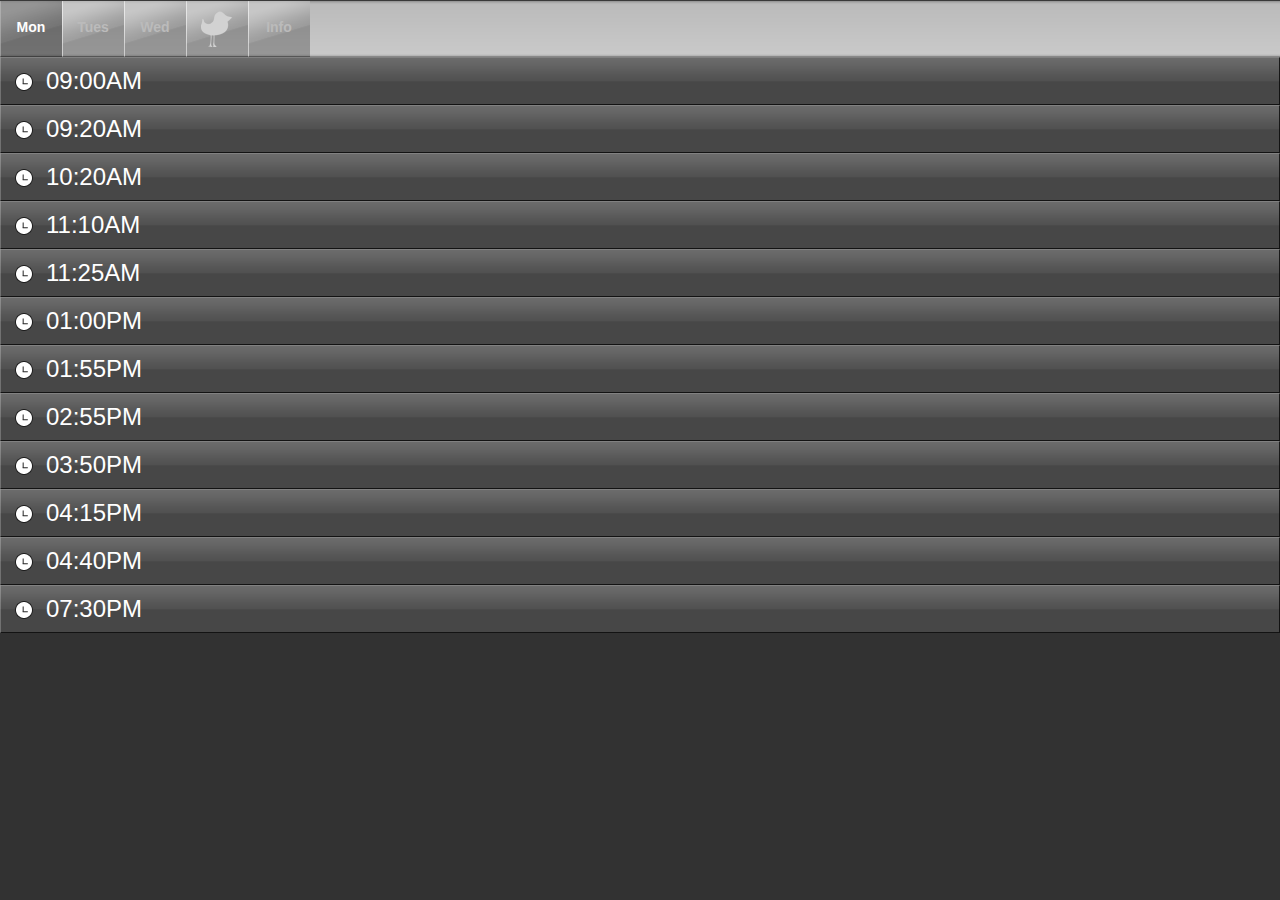
==== commit 554dda97: "update with latest data" ====
--- a/android/assets/index.html
+++ b/android/assets/index.html
@@ -32,8 +32,6 @@
                   <div class="speaker">
                     Speaker: <a href="http://yapc10.org/yn2009/user/284">Casey West (cwest)</a>
                   </div>
-                  <a class="desc_link" href="#">Desc</a>
-                  <div class="desc_blob"></div>
                 </div>  						
               </li>                    </ul>
                   </div>
@@ -50,8 +48,6 @@
                   <div class="speaker">
                     Speaker: <a href="http://yapc10.org/yn2009/user/1446">Richard Dice</a>
                   </div>
-                  <a class="desc_link" href="#">Desc</a>
-                  <div class="desc_blob"></div>
                 </div>  						
               </li>                    </ul>
                   </div>
@@ -68,8 +64,6 @@
                   <div class="speaker">
                     Speaker: <a href="http://yapc10.org/yn2009/user/273">Larry Wall</a>
                   </div>
-                  <a class="desc_link" href="#">Desc</a>
-                  <div class="desc_blob"></div>
                 </div>  						
               </li>                    </ul>
                   </div>
@@ -86,8 +80,22 @@
                   <div class="speaker">
                     Speaker: <a href="http://yapc10.org/yn2009/user/2995">jerry gay (particle)</a>
                   </div>
-                  <a class="desc_link" href="#">Desc</a>
-                  <div class="desc_blob"></div>
+                </div>  						
+              </li>                    </ul>
+                  </div>
+                </li>
+              
+                <li>
+                  <div id="date_monday1125AM" class="datetime">11:25AM</div>
+                  <div id="talks_monday1125AM" class="talks">
+                    <ul>              <li class="item item4">
+                <div class="title title4">
+                  <a href="http://yapc10.org/yn2009/talk/2143">Welcome to the Perl Community</a>
+                </div>
+                <div class="description">
+                  <div class="speaker">
+                    Speaker: <a href="http://yapc10.org/yn2009/user/1670">Yaakov</a>
+                  </div>
                 </div>  						
               </li>                    </ul>
                   </div>
@@ -104,8 +112,6 @@
                   <div class="speaker">
                     Speaker: <a href="http://yapc10.org/yn2009/user/5137">Scott McWhirter (konobi)</a>
                   </div>
-                  <a class="desc_link" href="#">Desc</a>
-                  <div class="desc_blob"></div>
                 </div>  						
               </li>              <li class="item item2">
                 <div class="title title2">
@@ -115,8 +121,6 @@
                   <div class="speaker">
                     Speaker: <a href="http://yapc10.org/yn2009/user/1760">Hans Dieter Pearcey (confound)</a>
                   </div>
-                  <a class="desc_link" href="#">Desc</a>
-                  <div class="desc_blob"></div>
                 </div>  						
               </li>              <li class="item item3">
                 <div class="title title3">
@@ -126,8 +130,6 @@
                   <div class="speaker">
                     Speaker: <a href="http://yapc10.org/yn2009/user/780">Michael Schwern (Schwern)</a>
                   </div>
-                  <a class="desc_link" href="#">Desc</a>
-                  <div class="desc_blob"></div>
                 </div>  						
               </li>              <li class="item item4">
                 <div class="title title4">
@@ -137,8 +139,6 @@
                   <div class="speaker">
                     Speaker: <a href="http://yapc10.org/yn2009/user/1692">Patrick Michaud (Pm)</a>
                   </div>
-                  <a class="desc_link" href="#">Desc</a>
-                  <div class="desc_blob"></div>
                 </div>  						
               </li>                    </ul>
                   </div>
@@ -155,8 +155,6 @@
                   <div class="speaker">
                     Speaker: <a href="http://yapc10.org/yn2009/user/1570">lukec</a>
                   </div>
-                  <a class="desc_link" href="#">Desc</a>
-                  <div class="desc_blob"></div>
                 </div>  						
               </li>              <li class="item item2">
                 <div class="title title2">
@@ -166,8 +164,6 @@
                   <div class="speaker">
                     Speaker: <a href="http://yapc10.org/yn2009/user/1634">Ricardo SIGNES (rjbs)</a>
                   </div>
-                  <a class="desc_link" href="#">Desc</a>
-                  <div class="desc_blob"></div>
                 </div>  						
               </li>              <li class="item item3">
                 <div class="title title3">
@@ -177,8 +173,6 @@
                   <div class="speaker">
                     Speaker: <a href="http://yapc10.org/yn2009/user/2895">David Fetter</a>
                   </div>
-                  <a class="desc_link" href="#">Desc</a>
-                  <div class="desc_blob"></div>
                 </div>  						
               </li>              <li class="item item4">
                 <div class="title title4">
@@ -188,8 +182,6 @@
                   <div class="speaker">
                     Speaker: <a href="http://yapc10.org/yn2009/user/1692">Patrick Michaud (Pm)</a>
                   </div>
-                  <a class="desc_link" href="#">Desc</a>
-                  <div class="desc_blob"></div>
                 </div>  						
               </li>                    </ul>
                   </div>
@@ -198,18 +190,7 @@
                 <li>
                   <div id="date_monday0255PM" class="datetime">02:55PM</div>
                   <div id="talks_monday0255PM" class="talks">
-                    <ul>              <li class="item item2">
-                <div class="title title2">
-                  <a href="http://yapc10.org/yn2009/talk/2099">Git: The Lean Mean Distributed Machine</a>
-                </div>
-                <div class="description">
-                  <div class="speaker">
-                    Speaker: <a href="http://yapc10.org/yn2009/user/5241">Chris Wanstrath</a>
-                  </div>
-                  <a class="desc_link" href="#">Desc</a>
-                  <div class="desc_blob"></div>
-                </div>  						
-              </li>              <li class="item item3">
+                    <ul>              <li class="item item3">
                 <div class="title title3">
                   <a href="http://yapc10.org/yn2009/talk/2017">Command-line Perl</a>
                 </div>
@@ -217,8 +198,6 @@
                   <div class="speaker">
                     Speaker: <a href="http://yapc10.org/yn2009/user/1813">Bruce Gray (Util)</a>
                   </div>
-                  <a class="desc_link" href="#">Desc</a>
-                  <div class="desc_blob"></div>
                 </div>  						
               </li>              <li class="item item4">
                 <div class="title title4">
@@ -228,8 +207,6 @@
                   <div class="speaker">
                     Speaker: <a href="http://yapc10.org/yn2009/user/1692">Patrick Michaud (Pm)</a>
                   </div>
-                  <a class="desc_link" href="#">Desc</a>
-                  <div class="desc_blob"></div>
                 </div>  						
               </li>                    </ul>
                   </div>
@@ -246,8 +223,6 @@
                   <div class="speaker">
                     Speaker: <a href="http://yapc10.org/yn2009/user/289">Abigail</a>
                   </div>
-                  <a class="desc_link" href="#">Desc</a>
-                  <div class="desc_blob"></div>
                 </div>  						
               </li>              <li class="item item2">
                 <div class="title title2">
@@ -257,8 +232,6 @@
                   <div class="speaker">
                     Speaker: <a href="http://yapc10.org/yn2009/user/1685">Mike Schilli</a>
                   </div>
-                  <a class="desc_link" href="#">Desc</a>
-                  <div class="desc_blob"></div>
                 </div>  						
               </li>              <li class="item item3">
                 <div class="title title3">
@@ -268,8 +241,6 @@
                   <div class="speaker">
                     Speaker: <a href="http://yapc10.org/yn2009/user/1681">Jonathan Rockway (jrockway)</a>
                   </div>
-                  <a class="desc_link" href="#">Desc</a>
-                  <div class="desc_blob"></div>
                 </div>  						
               </li>              <li class="item item4">
                 <div class="title title4">
@@ -279,8 +250,6 @@
                   <div class="speaker">
                     Speaker: <a href="http://yapc10.org/yn2009/user/2386">Jeff Horwitz</a>
                   </div>
-                  <a class="desc_link" href="#">Desc</a>
-                  <div class="desc_blob"></div>
                 </div>  						
               </li>                    </ul>
                   </div>
@@ -297,8 +266,6 @@
                   <div class="speaker">
                     Speaker: <a href="http://yapc10.org/yn2009/user/1655">Michael Peters (mpeters)</a>
                   </div>
-                  <a class="desc_link" href="#">Desc</a>
-                  <div class="desc_blob"></div>
                 </div>  						
               </li>              <li class="item item2">
                 <div class="title title2">
@@ -308,8 +275,6 @@
                   <div class="speaker">
                     Speaker: <a href="http://yapc10.org/yn2009/user/230">Barbie</a>
                   </div>
-                  <a class="desc_link" href="#">Desc</a>
-                  <div class="desc_blob"></div>
                 </div>  						
               </li>              <li class="item item3">
                 <div class="title title3">
@@ -319,8 +284,6 @@
                   <div class="speaker">
                     Speaker: <a href="http://yapc10.org/yn2009/user/1691">Walt Mankowski (waltman)</a>
                   </div>
-                  <a class="desc_link" href="#">Desc</a>
-                  <div class="desc_blob"></div>
                 </div>  						
               </li>              <li class="item item4">
                 <div class="title title4">
@@ -330,8 +293,6 @@
                   <div class="speaker">
                     Speaker: <a href="http://yapc10.org/yn2009/user/2386">Jeff Horwitz</a>
                   </div>
-                  <a class="desc_link" href="#">Desc</a>
-                  <div class="desc_blob"></div>
                 </div>  						
               </li>                    </ul>
                   </div>
@@ -348,8 +309,6 @@
                   <div class="speaker">
                     Speaker: <a href="http://yapc10.org/yn2009/user/1613">Nathan Gray (kolibrie)</a>
                   </div>
-                  <a class="desc_link" href="#">Desc</a>
-                  <div class="desc_blob"></div>
                 </div>  						
               </li>              <li class="item item2">
                 <div class="title title2">
@@ -359,8 +318,6 @@
                   <div class="speaker">
                     Speaker: <a href="http://yapc10.org/yn2009/user/1760">Hans Dieter Pearcey (confound)</a>
                   </div>
-                  <a class="desc_link" href="#">Desc</a>
-                  <div class="desc_blob"></div>
                 </div>  						
               </li>              <li class="item item3">
                 <div class="title title3">
@@ -370,8 +327,6 @@
                   <div class="speaker">
                     Speaker: <a href="http://yapc10.org/yn2009/user/5222">Clinton Wolfe</a>
                   </div>
-                  <a class="desc_link" href="#">Desc</a>
-                  <div class="desc_blob"></div>
                 </div>  						
               </li>              <li class="item item4">
                 <div class="title title4">
@@ -381,8 +336,6 @@
                   <div class="speaker">
                     Speaker: <a href="http://yapc10.org/yn2009/user/5208">Devin Austin</a>
                   </div>
-                  <a class="desc_link" href="#">Desc</a>
-                  <div class="desc_blob"></div>
                 </div>  						
               </li>                    </ul>
                   </div>
@@ -391,7 +344,14 @@
                 <li>
                   <div id="date_monday0730PM" class="datetime">07:30PM</div>
                   <div id="talks_monday0730PM" class="talks">
-                    <ul>                    </ul>
+                    <ul>
+              <li class="item item4">
+                <div class="description">
+                  <div class="speaker">
+                    Speaker: <a href="http://yapc10.org/yn2009/event/587">Movie Night</a>
+                  </div>
+                </div>  						
+              </li>                    </ul>
                   </div>
                 </li>
               
@@ -412,19 +372,15 @@
                   <div class="speaker">
                     Speaker: <a href="http://yapc10.org/yn2009/user/2245">Shawn Moore (Sartak)</a>
                   </div>
-                  <a class="desc_link" href="#">Desc</a>
-                  <div class="desc_blob"></div>
-                </div>  						
-              </li>              <li class="item item2">
-                <div class="title title2">
-                  <a href="http://yapc10.org/yn2009/talk/1975">Dependency management and deployment strategies for perl5</a>
+                </div>  						
+              </li>              <li class="item item2">
+                <div class="title title2">
+                  <a href="http://yapc10.org/yn2009/talk/1975">The future of DBIx::Class</a>
                 </div>
                 <div class="description">
                   <div class="speaker">
                     Speaker: <a href="http://yapc10.org/yn2009/user/1846">Matt Trout</a>
                   </div>
-                  <a class="desc_link" href="#">Desc</a>
-                  <div class="desc_blob"></div>
                 </div>  						
               </li>              <li class="item item3">
                 <div class="title title3">
@@ -434,8 +390,6 @@
                   <div class="speaker">
                     Speaker: <a href="http://yapc10.org/yn2009/user/2795">Christopher Nehren (apeiron)</a>
                   </div>
-                  <a class="desc_link" href="#">Desc</a>
-                  <div class="desc_blob"></div>
                 </div>  						
               </li>                    </ul>
                   </div>
@@ -452,8 +406,6 @@
                   <div class="speaker">
                     Speaker: <a href="http://yapc10.org/yn2009/user/1959">chromatic</a>
                   </div>
-                  <a class="desc_link" href="#">Desc</a>
-                  <div class="desc_blob"></div>
                 </div>  						
               </li>              <li class="item item2">
                 <div class="title title2">
@@ -463,8 +415,6 @@
                   <div class="speaker">
                     Speaker: <a href="http://yapc10.org/yn2009/user/1636">Perrin Harkins (perrin)</a>
                   </div>
-                  <a class="desc_link" href="#">Desc</a>
-                  <div class="desc_blob"></div>
                 </div>  						
               </li>              <li class="item item3">
                 <div class="title title3">
@@ -474,8 +424,6 @@
                   <div class="speaker">
                     Speaker: <a href="http://yapc10.org/yn2009/user/1797">Stevan Little</a>
                   </div>
-                  <a class="desc_link" href="#">Desc</a>
-                  <div class="desc_blob"></div>
                 </div>  						
               </li>                    </ul>
                   </div>
@@ -492,8 +440,6 @@
                   <div class="speaker">
                     Speaker: <a href="http://yapc10.org/yn2009/user/1797">Stevan Little</a>
                   </div>
-                  <a class="desc_link" href="#">Desc</a>
-                  <div class="desc_blob"></div>
                 </div>  						
               </li>              <li class="item item2">
                 <div class="title title2">
@@ -503,8 +449,6 @@
                   <div class="speaker">
                     Speaker: <a href="http://yapc10.org/yn2009/user/1634">Ricardo SIGNES (rjbs)</a>
                   </div>
-                  <a class="desc_link" href="#">Desc</a>
-                  <div class="desc_blob"></div>
                 </div>  						
               </li>              <li class="item item3">
                 <div class="title title3">
@@ -514,8 +458,6 @@
                   <div class="speaker">
                     Speaker: <a href="http://yapc10.org/yn2009/user/1817">Leonard Miller (olegm)</a>
                   </div>
-                  <a class="desc_link" href="#">Desc</a>
-                  <div class="desc_blob"></div>
                 </div>  						
               </li>                    </ul>
                   </div>
@@ -532,8 +474,6 @@
                   <div class="speaker">
                     Speaker: <a href="http://yapc10.org/yn2009/user/1760">Hans Dieter Pearcey (confound)</a>
                   </div>
-                  <a class="desc_link" href="#">Desc</a>
-                  <div class="desc_blob"></div>
                 </div>  						
               </li>              <li class="item item2">
                 <div class="title title2">
@@ -543,19 +483,15 @@
                   <div class="speaker">
                     Speaker: <a href="http://yapc10.org/yn2009/user/1617">Jim Brandt</a>
                   </div>
-                  <a class="desc_link" href="#">Desc</a>
-                  <div class="desc_blob"></div>
-                </div>  						
-              </li>              <li class="item item3">
-                <div class="title title3">
-                  <a href="http://yapc10.org/yn2009/talk/1846">Fey, Another Freakin' ORM</a>
-                </div>
-                <div class="description">
-                  <div class="speaker">
-                    Speaker: <a href="http://yapc10.org/yn2009/user/1679">Dave Rolsky (autarch)</a>
-                  </div>
-                  <a class="desc_link" href="#">Desc</a>
-                  <div class="desc_blob"></div>
+                </div>  						
+              </li>              <li class="item item3">
+                <div class="title title3">
+                  <a href="http://yapc10.org/yn2009/talk/2155">perl5i: Perl 5 Improved</a>
+                </div>
+                <div class="description">
+                  <div class="speaker">
+                    Speaker: <a href="http://yapc10.org/yn2009/user/780">Michael Schwern (Schwern)</a>
+                  </div>
                 </div>  						
               </li>                    </ul>
                   </div>
@@ -564,7 +500,16 @@
                 <li>
                   <div id="date_tuesday1115AM" class="datetime">11:15AM</div>
                   <div id="talks_tuesday1115AM" class="talks">
-                    <ul>              <li class="item item2">
+                    <ul>              <li class="item item1">
+                <div class="title title1">
+                  <a href="http://yapc10.org/yn2009/talk/2172">Core Hacking</a>
+                </div>
+                <div class="description">
+                  <div class="speaker">
+                    Speaker: <a href="http://yapc10.org/yn2009/user/159">Chip Salzenberg (chip)</a>
+                  </div>
+                </div>  						
+              </li>              <li class="item item2">
                 <div class="title title2">
                   <a href="http://yapc10.org/yn2009/talk/1999">Driving a USB Rocket Launcher from Perl in User Space</a>
                 </div>
@@ -572,8 +517,6 @@
                   <div class="speaker">
                     Speaker: <a href="http://yapc10.org/yn2009/user/1685">Mike Schilli</a>
                   </div>
-                  <a class="desc_link" href="#">Desc</a>
-                  <div class="desc_blob"></div>
                 </div>  						
               </li>              <li class="item item3">
                 <div class="title title3">
@@ -583,8 +526,6 @@
                   <div class="speaker">
                     Speaker: <a href="http://yapc10.org/yn2009/user/983">Chris Prather (perigrin)</a>
                   </div>
-                  <a class="desc_link" href="#">Desc</a>
-                  <div class="desc_blob"></div>
                 </div>  						
               </li>                    </ul>
                   </div>
@@ -601,8 +542,6 @@
                   <div class="speaker">
                     Speaker: <a href="http://yapc10.org/yn2009/user/1798">Yuval Kogman (nothingmuch)</a>
                   </div>
-                  <a class="desc_link" href="#">Desc</a>
-                  <div class="desc_blob"></div>
                 </div>  						
               </li>              <li class="item item2">
                 <div class="title title2">
@@ -612,8 +551,6 @@
                   <div class="speaker">
                     Speaker: <a href="http://yapc10.org/yn2009/user/1681">Jonathan Rockway (jrockway)</a>
                   </div>
-                  <a class="desc_link" href="#">Desc</a>
-                  <div class="desc_blob"></div>
                 </div>  						
               </li>              <li class="item item3">
                 <div class="title title3">
@@ -623,8 +560,6 @@
                   <div class="speaker">
                     Speaker: <a href="http://yapc10.org/yn2009/user/1719">Nicholas Perez (nperez)</a>
                   </div>
-                  <a class="desc_link" href="#">Desc</a>
-                  <div class="desc_blob"></div>
                 </div>  						
               </li>                    </ul>
                   </div>
@@ -641,8 +576,6 @@
                   <div class="speaker">
                     Speaker: <a href="http://yapc10.org/yn2009/user/1846">Matt Trout</a>
                   </div>
-                  <a class="desc_link" href="#">Desc</a>
-                  <div class="desc_blob"></div>
                 </div>  						
               </li>              <li class="item item2">
                 <div class="title title2">
@@ -652,8 +585,6 @@
                   <div class="speaker">
                     Speaker: <a href="http://yapc10.org/yn2009/user/540">Jesse Vincent</a>
                   </div>
-                  <a class="desc_link" href="#">Desc</a>
-                  <div class="desc_blob"></div>
                 </div>  						
               </li>              <li class="item item3">
                 <div class="title title3">
@@ -663,8 +594,6 @@
                   <div class="speaker">
                     Speaker: <a href="http://yapc10.org/yn2009/user/1655">Michael Peters (mpeters)</a>
                   </div>
-                  <a class="desc_link" href="#">Desc</a>
-                  <div class="desc_blob"></div>
                 </div>  						
               </li>                    </ul>
                   </div>
@@ -681,8 +610,15 @@
                   <div class="speaker">
                     Speaker: <a href="http://yapc10.org/yn2009/user/983">Chris Prather (perigrin)</a>
                   </div>
-                  <a class="desc_link" href="#">Desc</a>
-                  <div class="desc_blob"></div>
+                </div>  						
+              </li>              <li class="item item2">
+                <div class="title title2">
+                  <a href="http://yapc10.org/yn2009/talk/2156">Oops! I i18n'd your legacy app!</a>
+                </div>
+                <div class="description">
+                  <div class="speaker">
+                    Speaker: <a href="http://yapc10.org/yn2009/user/1819">DrForr</a>
+                  </div>
                 </div>  						
               </li>              <li class="item item3">
                 <div class="title title3">
@@ -692,8 +628,6 @@
                   <div class="speaker">
                     Speaker: <a href="http://yapc10.org/yn2009/user/1505">Steven Lembark</a>
                   </div>
-                  <a class="desc_link" href="#">Desc</a>
-                  <div class="desc_blob"></div>
                 </div>  						
               </li>                    </ul>
                   </div>
@@ -710,8 +644,6 @@
                   <div class="speaker">
                     Speaker: <a href="http://yapc10.org/yn2009/user/1688">David Moreno (damog)</a>
                   </div>
-                  <a class="desc_link" href="#">Desc</a>
-                  <div class="desc_blob"></div>
                 </div>  						
               </li>              <li class="item item3">
                 <div class="title title3">
@@ -721,8 +653,6 @@
                   <div class="speaker">
                     Speaker: <a href="http://yapc10.org/yn2009/user/1699">Todd Rinaldo (toddr)</a>
                   </div>
-                  <a class="desc_link" href="#">Desc</a>
-                  <div class="desc_blob"></div>
                 </div>  						
               </li>                    </ul>
                   </div>
@@ -739,8 +669,6 @@
                   <div class="speaker">
                     Speaker: <a href="http://yapc10.org/yn2009/user/1811">brad oaks (bradoaks)</a>
                   </div>
-                  <a class="desc_link" href="#">Desc</a>
-                  <div class="desc_blob"></div>
                 </div>  						
               </li>              <li class="item item2">
                 <div class="title title2">
@@ -750,8 +678,6 @@
                   <div class="speaker">
                     Speaker: <a href="http://yapc10.org/yn2009/user/1960">Scott Walters (scrottie)</a>
                   </div>
-                  <a class="desc_link" href="#">Desc</a>
-                  <div class="desc_blob"></div>
                 </div>  						
               </li>              <li class="item item3">
                 <div class="title title3">
@@ -761,8 +687,6 @@
                   <div class="speaker">
                     Speaker: <a href="http://yapc10.org/yn2009/user/2783">Jonathan Swartz</a>
                   </div>
-                  <a class="desc_link" href="#">Desc</a>
-                  <div class="desc_blob"></div>
                 </div>  						
               </li>                    </ul>
                   </div>
@@ -779,8 +703,6 @@
                   <div class="speaker">
                     Speaker: <a href="http://yapc10.org/yn2009/user/5223">Dan Dascalescu</a>
                   </div>
-                  <a class="desc_link" href="#">Desc</a>
-                  <div class="desc_blob"></div>
                 </div>  						
               </li>              <li class="item item3">
                 <div class="title title3">
@@ -790,8 +712,6 @@
                   <div class="speaker">
                     Speaker: <a href="http://yapc10.org/yn2009/user/2797">Timothy Appnel (tima)</a>
                   </div>
-                  <a class="desc_link" href="#">Desc</a>
-                  <div class="desc_blob"></div>
                 </div>  						
               </li>                    </ul>
                   </div>
@@ -808,36 +728,30 @@
                   <div id="talks_wednesday0800AM" class="talks">
                     <ul>              <li class="item item1">
                 <div class="title title1">
-                  <a href="http://yapc10.org/yn2009/talk/1988"></a>
+                  <a href="http://yapc10.org/yn2009/talk/1988">Enhancing Perl 6 Pattern-Matching with Ideas from Snobol4</a>
                 </div>
                 <div class="description">
                   <div class="speaker">
                     Speaker: <a href="http://yapc10.org/yn2009/user/1707">Morris Siegel (Morrie)</a>
                   </div>
-                  <a class="desc_link" href="#">Desc</a>
-                  <div class="desc_blob"></div>
-                </div>  						
-              </li>              <li class="item item2">
-                <div class="title title2">
-                  <a href="http://yapc10.org/yn2009/talk/1841"></a>
+                </div>  						
+              </li>              <li class="item item2">
+                <div class="title title2">
+                  <a href="http://yapc10.org/yn2009/talk/1841">Memory Manglement With Perl</a>
                 </div>
                 <div class="description">
                   <div class="speaker">
                     Speaker: <a href="http://yapc10.org/yn2009/user/1505">Steven Lembark</a>
                   </div>
-                  <a class="desc_link" href="#">Desc</a>
-                  <div class="desc_blob"></div>
                 </div>  						
               </li>              <li class="item item4">
                 <div class="title title4">
-                  <a href="http://yapc10.org/yn2009/talk/1908"></a>
+                  <a href="http://yapc10.org/yn2009/talk/1908">Symbol Tables & Typeglobs</a>
                 </div>
                 <div class="description">
                   <div class="speaker">
                     Speaker: <a href="http://yapc10.org/yn2009/user/1733">Paul Grassie</a>
                   </div>
-                  <a class="desc_link" href="#">Desc</a>
-                  <div class="desc_blob"></div>
                 </div>  						
               </li>                    </ul>
                   </div>
@@ -848,47 +762,39 @@
                   <div id="talks_wednesday0855AM" class="talks">
                     <ul>              <li class="item item1">
                 <div class="title title1">
-                  <a href="http://yapc10.org/yn2009/talk/1990"></a>
+                  <a href="http://yapc10.org/yn2009/talk/1990">Getting Started with Multithreaded Perl</a>
                 </div>
                 <div class="description">
                   <div class="speaker">
                     Speaker: <a href="http://yapc10.org/yn2009/user/1691">Walt Mankowski (waltman)</a>
                   </div>
-                  <a class="desc_link" href="#">Desc</a>
-                  <div class="desc_blob"></div>
-                </div>  						
-              </li>              <li class="item item2">
-                <div class="title title2">
-                  <a href="http://yapc10.org/yn2009/talk/1973"></a>
+                </div>  						
+              </li>              <li class="item item2">
+                <div class="title title2">
+                  <a href="http://yapc10.org/yn2009/talk/1973">Effective Debugging</a>
                 </div>
                 <div class="description">
                   <div class="speaker">
                     Speaker: <a href="http://yapc10.org/yn2009/user/1468">Josh ben Jore (jjore@world / diotalevi@perlmonks)</a>
                   </div>
-                  <a class="desc_link" href="#">Desc</a>
-                  <div class="desc_blob"></div>
-                </div>  						
-              </li>              <li class="item item3">
-                <div class="title title3">
-                  <a href="http://yapc10.org/yn2009/talk/1994"></a>
+                </div>  						
+              </li>              <li class="item item3">
+                <div class="title title3">
+                  <a href="http://yapc10.org/yn2009/talk/1994">Regexp Mini Tutorial: Grouping and Referencing</a>
                 </div>
                 <div class="description">
                   <div class="speaker">
                     Speaker: <a href="http://yapc10.org/yn2009/user/289">Abigail</a>
                   </div>
-                  <a class="desc_link" href="#">Desc</a>
-                  <div class="desc_blob"></div>
                 </div>  						
               </li>              <li class="item item4">
                 <div class="title title4">
-                  <a href="http://yapc10.org/yn2009/talk/1948"></a>
+                  <a href="http://yapc10.org/yn2009/talk/1948">All New YAML Tools for Perl</a>
                 </div>
                 <div class="description">
                   <div class="speaker">
                     Speaker: <a href="http://yapc10.org/yn2009/user/2931">Ingy döt Net</a>
                   </div>
-                  <a class="desc_link" href="#">Desc</a>
-                  <div class="desc_blob"></div>
                 </div>  						
               </li>                    </ul>
                   </div>
@@ -899,47 +805,39 @@
                   <div id="talks_wednesday0955AM" class="talks">
                     <ul>              <li class="item item1">
                 <div class="title title1">
-                  <a href="http://yapc10.org/yn2009/talk/1870"></a>
+                  <a href="http://yapc10.org/yn2009/talk/1870">perl, cloud glue?</a>
                 </div>
                 <div class="description">
                   <div class="speaker">
                     Speaker: <a href="http://yapc10.org/yn2009/user/1466">Robin Darby</a>
                   </div>
-                  <a class="desc_link" href="#">Desc</a>
-                  <div class="desc_blob"></div>
-                </div>  						
-              </li>              <li class="item item2">
-                <div class="title title2">
-                  <a href="http://yapc10.org/yn2009/talk/2018"></a>
+                </div>  						
+              </li>              <li class="item item2">
+                <div class="title title2">
+                  <a href="http://yapc10.org/yn2009/talk/2018">Build a desktop application with Perl, HTTP::Engine, SQLite and jQuery</a>
                 </div>
                 <div class="description">
                   <div class="speaker">
                     Speaker: <a href="http://yapc10.org/yn2009/user/1695">Tatsuhiko Miyagawa (miyagawa)</a>
                   </div>
-                  <a class="desc_link" href="#">Desc</a>
-                  <div class="desc_blob"></div>
-                </div>  						
-              </li>              <li class="item item3">
-                <div class="title title3">
-                  <a href="http://yapc10.org/yn2009/talk/1850"></a>
+                </div>  						
+              </li>              <li class="item item3">
+                <div class="title title3">
+                  <a href="http://yapc10.org/yn2009/talk/1850">Utils are your Friends</a>
                 </div>
                 <div class="description">
                   <div class="speaker">
                     Speaker: <a href="http://yapc10.org/yn2009/user/1505">Steven Lembark</a>
                   </div>
-                  <a class="desc_link" href="#">Desc</a>
-                  <div class="desc_blob"></div>
                 </div>  						
               </li>              <li class="item item4">
                 <div class="title title4">
-                  <a href="http://yapc10.org/yn2009/talk/1944"></a>
+                  <a href="http://yapc10.org/yn2009/talk/1944">Validating Data Everywhere with Rx</a>
                 </div>
                 <div class="description">
                   <div class="speaker">
                     Speaker: <a href="http://yapc10.org/yn2009/user/1634">Ricardo SIGNES (rjbs)</a>
                   </div>
-                  <a class="desc_link" href="#">Desc</a>
-                  <div class="desc_blob"></div>
                 </div>  						
               </li>                    </ul>
                   </div>
@@ -950,36 +848,30 @@
                   <div id="talks_wednesday1020AM" class="talks">
                     <ul>              <li class="item item1">
                 <div class="title title1">
-                  <a href="http://yapc10.org/yn2009/talk/2067"></a>
+                  <a href="http://yapc10.org/yn2009/talk/2067">Remote Controlled Volunteers</a>
                 </div>
                 <div class="description">
                   <div class="speaker">
                     Speaker: <a href="http://yapc10.org/yn2009/user/302">Karen Pauley</a>
                   </div>
-                  <a class="desc_link" href="#">Desc</a>
-                  <div class="desc_blob"></div>
-                </div>  						
-              </li>              <li class="item item2">
-                <div class="title title2">
-                  <a href="http://yapc10.org/yn2009/talk/2012"></a>
+                </div>  						
+              </li>              <li class="item item2">
+                <div class="title title2">
+                  <a href="http://yapc10.org/yn2009/talk/2012">Drop-In Web-Based REPL for CGI Applications</a>
                 </div>
                 <div class="description">
                   <div class="speaker">
                     Speaker: <a href="http://yapc10.org/yn2009/user/1650">Brock Wilcox (awwaiid)</a>
                   </div>
-                  <a class="desc_link" href="#">Desc</a>
-                  <div class="desc_blob"></div>
-                </div>  						
-              </li>              <li class="item item3">
-                <div class="title title3">
-                  <a href="http://yapc10.org/yn2009/talk/1825"></a>
+                </div>  						
+              </li>              <li class="item item3">
+                <div class="title title3">
+                  <a href="http://yapc10.org/yn2009/talk/1825">Object oriented perl -- everything you were too embarrassed to ask.</a>
                 </div>
                 <div class="description">
                   <div class="speaker">
                     Speaker: <a href="http://yapc10.org/yn2009/user/1817">Leonard Miller (olegm)</a>
                   </div>
-                  <a class="desc_link" href="#">Desc</a>
-                  <div class="desc_blob"></div>
                 </div>  						
               </li>                    </ul>
                   </div>
@@ -990,47 +882,39 @@
                   <div id="talks_wednesday1045AM" class="talks">
                     <ul>              <li class="item item1">
                 <div class="title title1">
-                  <a href="http://yapc10.org/yn2009/talk/1879"></a>
+                  <a href="http://yapc10.org/yn2009/talk/1879">Data Visualization with Chart::Clicker</a>
                 </div>
                 <div class="description">
                   <div class="speaker">
                     Speaker: <a href="http://yapc10.org/yn2009/user/2163">Cory Watson (gphat)</a>
                   </div>
-                  <a class="desc_link" href="#">Desc</a>
-                  <div class="desc_blob"></div>
-                </div>  						
-              </li>              <li class="item item2">
-                <div class="title title2">
-                  <a href="http://yapc10.org/yn2009/talk/2013"></a>
+                </div>  						
+              </li>              <li class="item item2">
+                <div class="title title2">
+                  <a href="http://yapc10.org/yn2009/talk/2013">WWW::HtmlUnit - Scrape and Test Javascript-Using Sites</a>
                 </div>
                 <div class="description">
                   <div class="speaker">
                     Speaker: <a href="http://yapc10.org/yn2009/user/1650">Brock Wilcox (awwaiid)</a>
                   </div>
-                  <a class="desc_link" href="#">Desc</a>
-                  <div class="desc_blob"></div>
-                </div>  						
-              </li>              <li class="item item3">
-                <div class="title title3">
-                  <a href="http://yapc10.org/yn2009/talk/1997"></a>
+                </div>  						
+              </li>              <li class="item item3">
+                <div class="title title3">
+                  <a href="http://yapc10.org/yn2009/talk/1997">Perl PWNs, or How I Use Perl to Publish a Newsletter</a>
                 </div>
                 <div class="description">
                   <div class="speaker">
                     Speaker: <a href="http://yapc10.org/yn2009/user/2895">David Fetter</a>
                   </div>
-                  <a class="desc_link" href="#">Desc</a>
-                  <div class="desc_blob"></div>
                 </div>  						
               </li>              <li class="item item4">
                 <div class="title title4">
-                  <a href="http://yapc10.org/yn2009/talk/2003"></a>
+                  <a href="http://yapc10.org/yn2009/talk/2003">Debugging Catalyst Applications</a>
                 </div>
                 <div class="description">
                   <div class="speaker">
                     Speaker: <a href="http://yapc10.org/yn2009/user/5223">Dan Dascalescu</a>
                   </div>
-                  <a class="desc_link" href="#">Desc</a>
-                  <div class="desc_blob"></div>
                 </div>  						
               </li>                    </ul>
                   </div>
@@ -1041,47 +925,39 @@
                   <div id="talks_wednesday1110AM" class="talks">
                     <ul>              <li class="item item1">
                 <div class="title title1">
-                  <a href="http://yapc10.org/yn2009/talk/1878"></a>
+                  <a href="http://yapc10.org/yn2009/talk/1878">Moose for Managers</a>
                 </div>
                 <div class="description">
                   <div class="speaker">
                     Speaker: <a href="http://yapc10.org/yn2009/user/2163">Cory Watson (gphat)</a>
                   </div>
-                  <a class="desc_link" href="#">Desc</a>
-                  <div class="desc_blob"></div>
-                </div>  						
-              </li>              <li class="item item2">
-                <div class="title title2">
-                  <a href="http://yapc10.org/yn2009/talk/1927"></a>
+                </div>  						
+              </li>              <li class="item item2">
+                <div class="title title2">
+                  <a href="http://yapc10.org/yn2009/talk/1927">POE::Component::IKC + POE::Component::PubSub = Voltron</a>
                 </div>
                 <div class="description">
                   <div class="speaker">
                     Speaker: <a href="http://yapc10.org/yn2009/user/1719">Nicholas Perez (nperez)</a>
                   </div>
-                  <a class="desc_link" href="#">Desc</a>
-                  <div class="desc_blob"></div>
-                </div>  						
-              </li>              <li class="item item3">
-                <div class="title title3">
-                  <a href="http://yapc10.org/yn2009/talk/1894"></a>
+                </div>  						
+              </li>              <li class="item item3">
+                <div class="title title3">
+                  <a href="http://yapc10.org/yn2009/talk/1894">What is Enlightened Perl? What is the Enlightened Perl Organisation?</a>
                 </div>
                 <div class="description">
                   <div class="speaker">
                     Speaker: <a href="http://yapc10.org/yn2009/user/1857">Mark Keating (mdk/markie)</a>
                   </div>
-                  <a class="desc_link" href="#">Desc</a>
-                  <div class="desc_blob"></div>
                 </div>  						
               </li>              <li class="item item4">
                 <div class="title title4">
-                  <a href="http://yapc10.org/yn2009/talk/1919"></a>
+                  <a href="http://yapc10.org/yn2009/talk/1919">Surveying a YAPC</a>
                 </div>
                 <div class="description">
                   <div class="speaker">
                     Speaker: <a href="http://yapc10.org/yn2009/user/230">Barbie</a>
                   </div>
-                  <a class="desc_link" href="#">Desc</a>
-                  <div class="desc_blob"></div>
                 </div>  						
               </li>                    </ul>
                   </div>
@@ -1092,14 +968,12 @@
                   <div id="talks_wednesday0100PM" class="talks">
                     <ul>              <li class="item item4">
                 <div class="title title4">
-                  <a href="http://yapc10.org/yn2009/talk/1821"></a>
+                  <a href="http://yapc10.org/yn2009/talk/1821">Lightning Talks Round 1</a>
                 </div>
                 <div class="description">
                   <div class="speaker">
                     Speaker: <a href="http://yapc10.org/yn2009/user/232">R Geoffrey Avery (rGeoffrey)</a>
                   </div>
-                  <a class="desc_link" href="#">Desc</a>
-                  <div class="desc_blob"></div>
                 </div>  						
               </li>                    </ul>
                   </div>
@@ -1110,14 +984,12 @@
                   <div id="talks_wednesday0150PM" class="talks">
                     <ul>              <li class="item item4">
                 <div class="title title4">
-                  <a href="http://yapc10.org/yn2009/talk/2104"></a>
+                  <a href="http://yapc10.org/yn2009/talk/2104">Lightning Talks Round 2</a>
                 </div>
                 <div class="description">
                   <div class="speaker">
                     Speaker: <a href="http://yapc10.org/yn2009/user/232">R Geoffrey Avery (rGeoffrey)</a>
                   </div>
-                  <a class="desc_link" href="#">Desc</a>
-                  <div class="desc_blob"></div>
                 </div>  						
               </li>                    </ul>
                   </div>
@@ -1126,7 +998,14 @@
                 <li>
                   <div id="date_wednesday0250PM" class="datetime">02:50PM</div>
                   <div id="talks_wednesday0250PM" class="talks">
-                    <ul>                    </ul>
+                    <ul>
+              <li class="item item4">
+                <div class="description">
+                  <div class="speaker">
+                    Speaker: <a href="http://yapc10.org/yn2009/event/545">Closing</a>
+                  </div>
+                </div>  						
+              </li>                    </ul>
                   </div>
                 </li>
               
--- a/android/assets/master.css
+++ b/android/assets/master.css
@@ -86,6 +86,12 @@
 }
 #info .content {
     padding: 36px;
+    text-align: center;
+    color: #fff;
+}
+
+#info .nitobi {
+    padding: 12px;
     text-align: center;
     color: #fff;
 }
